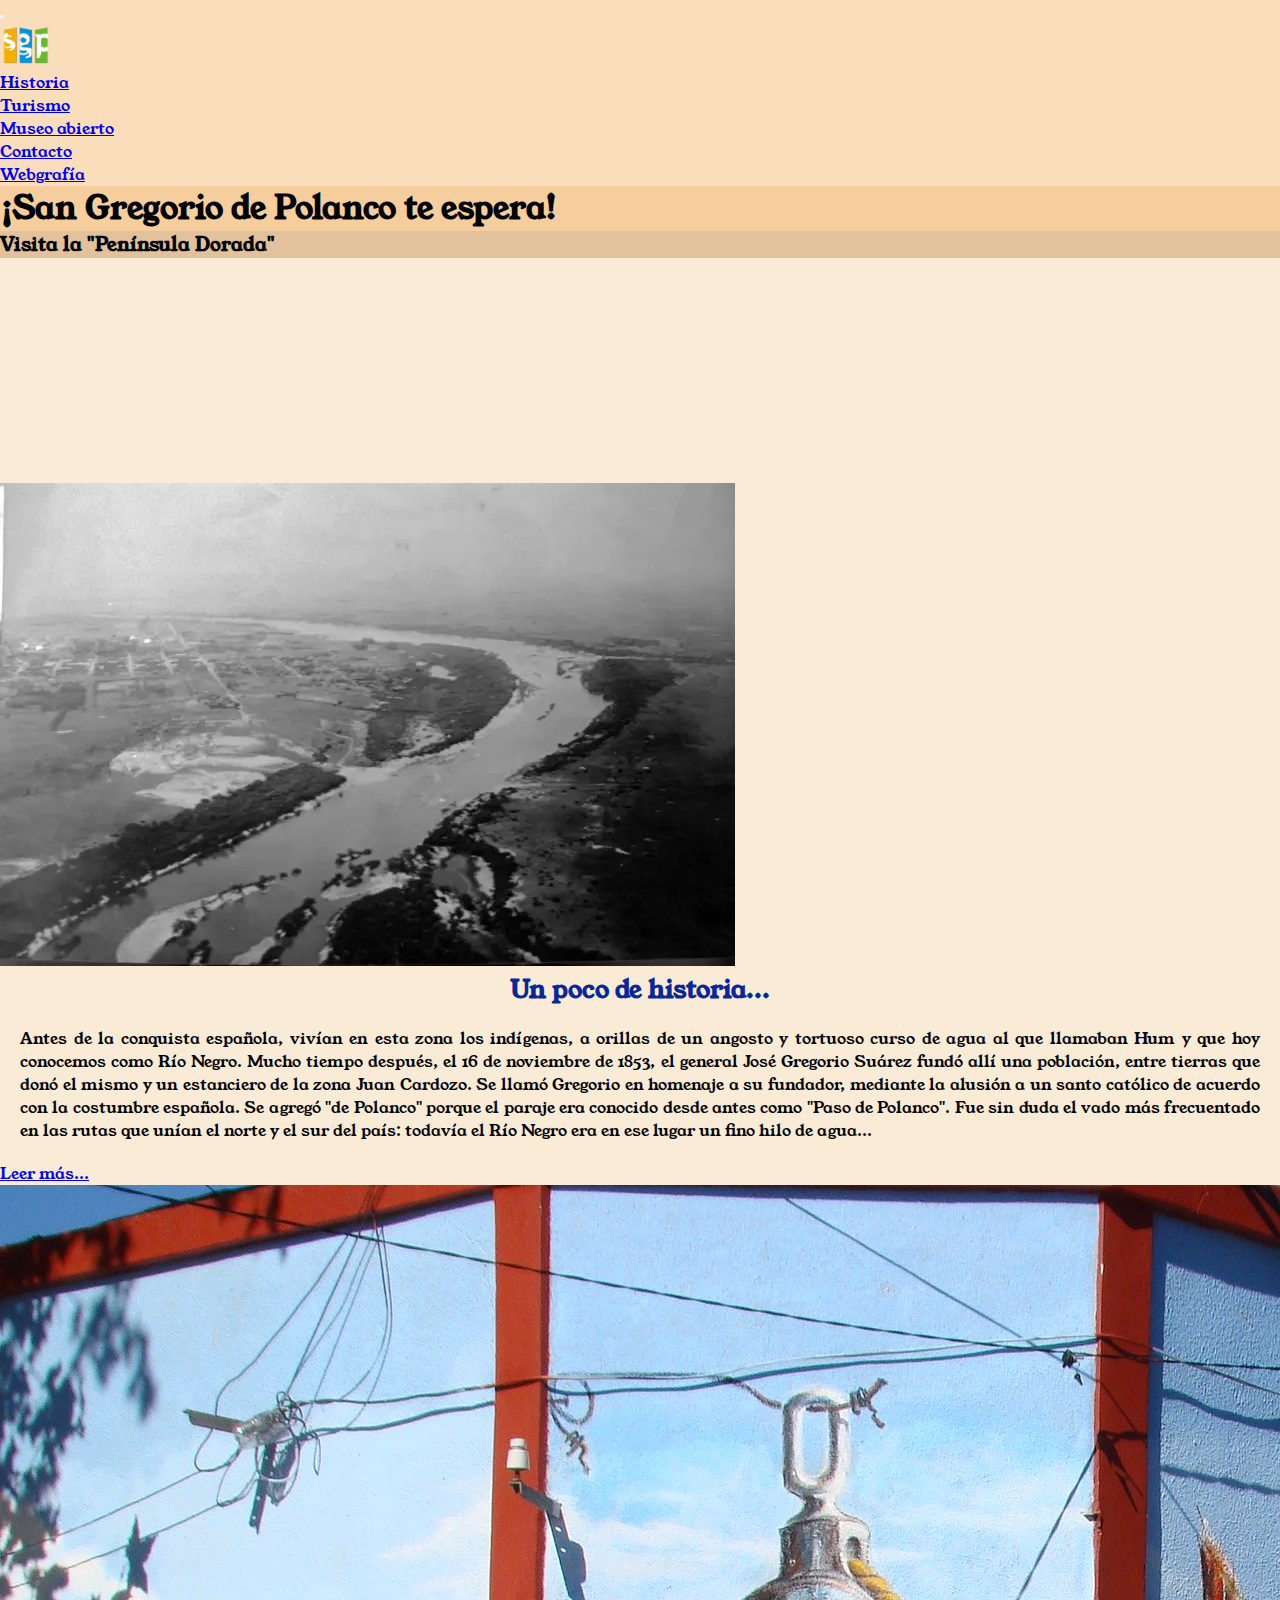
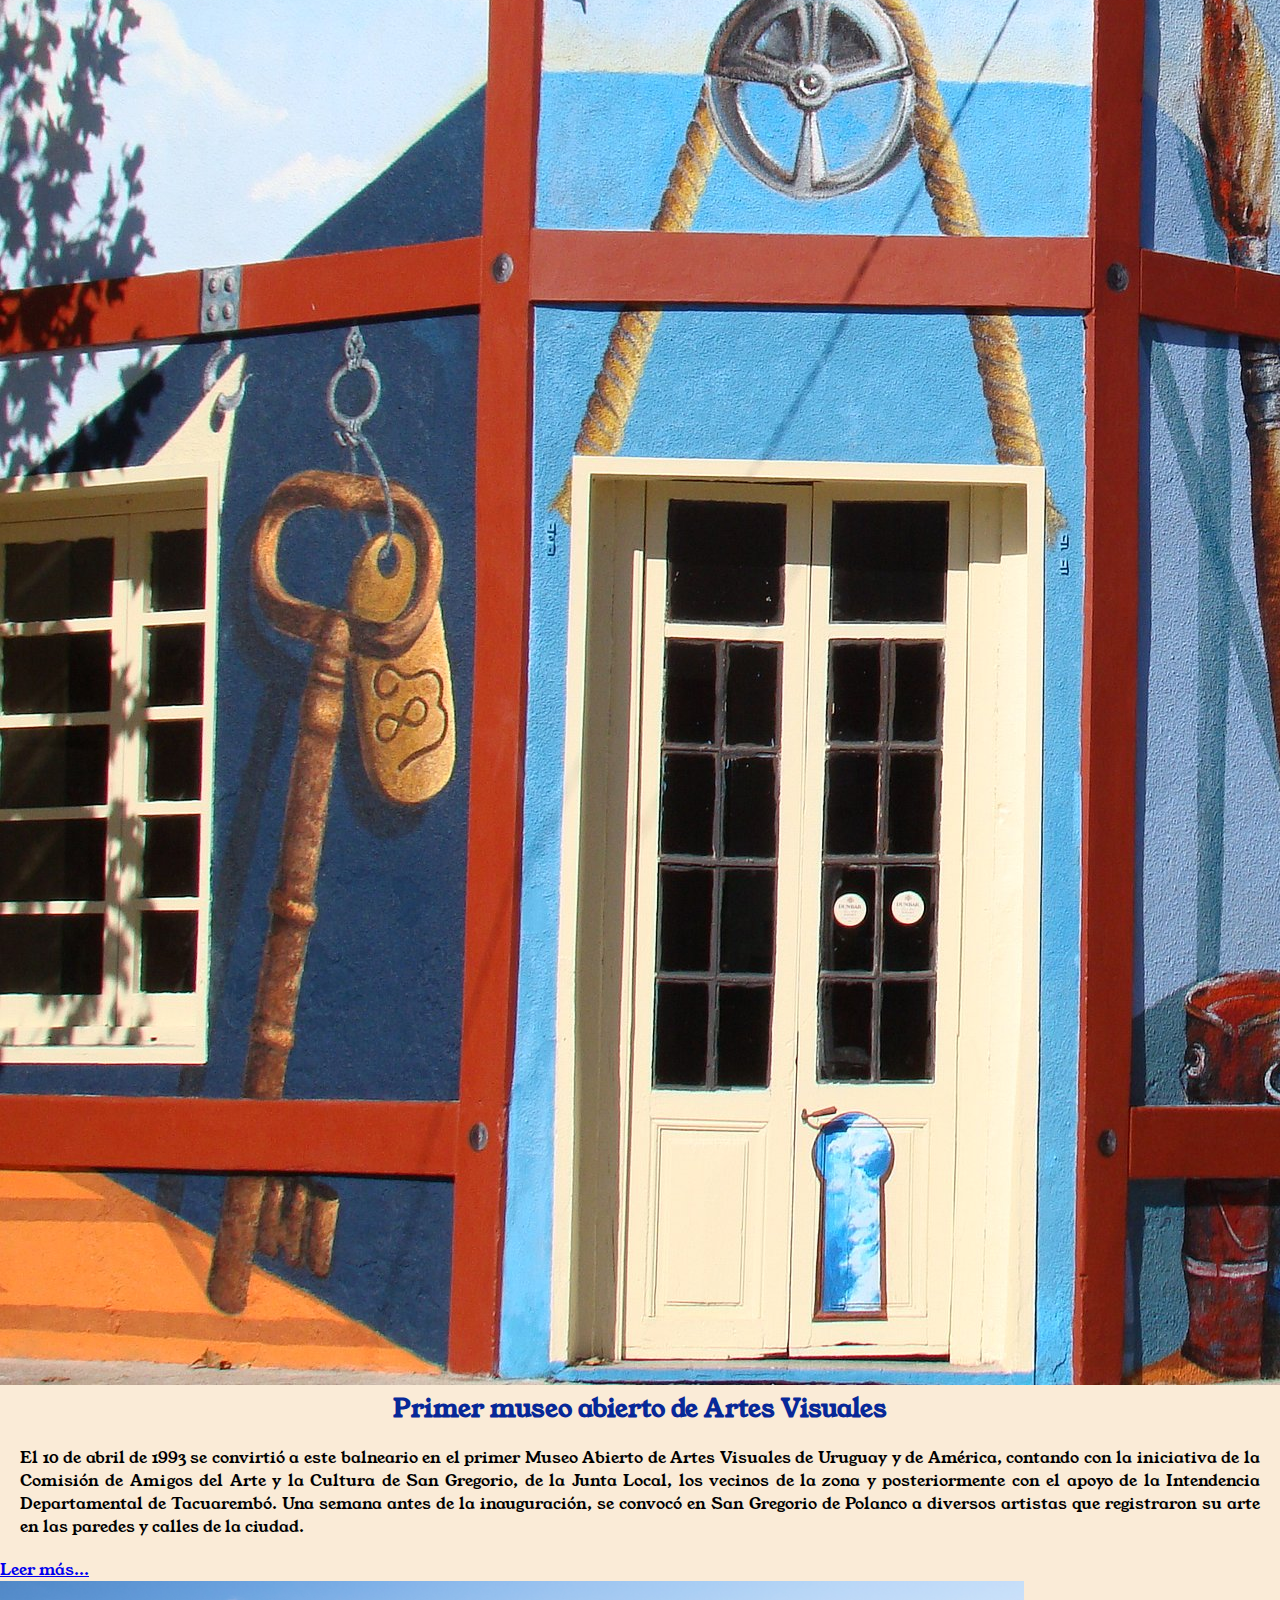
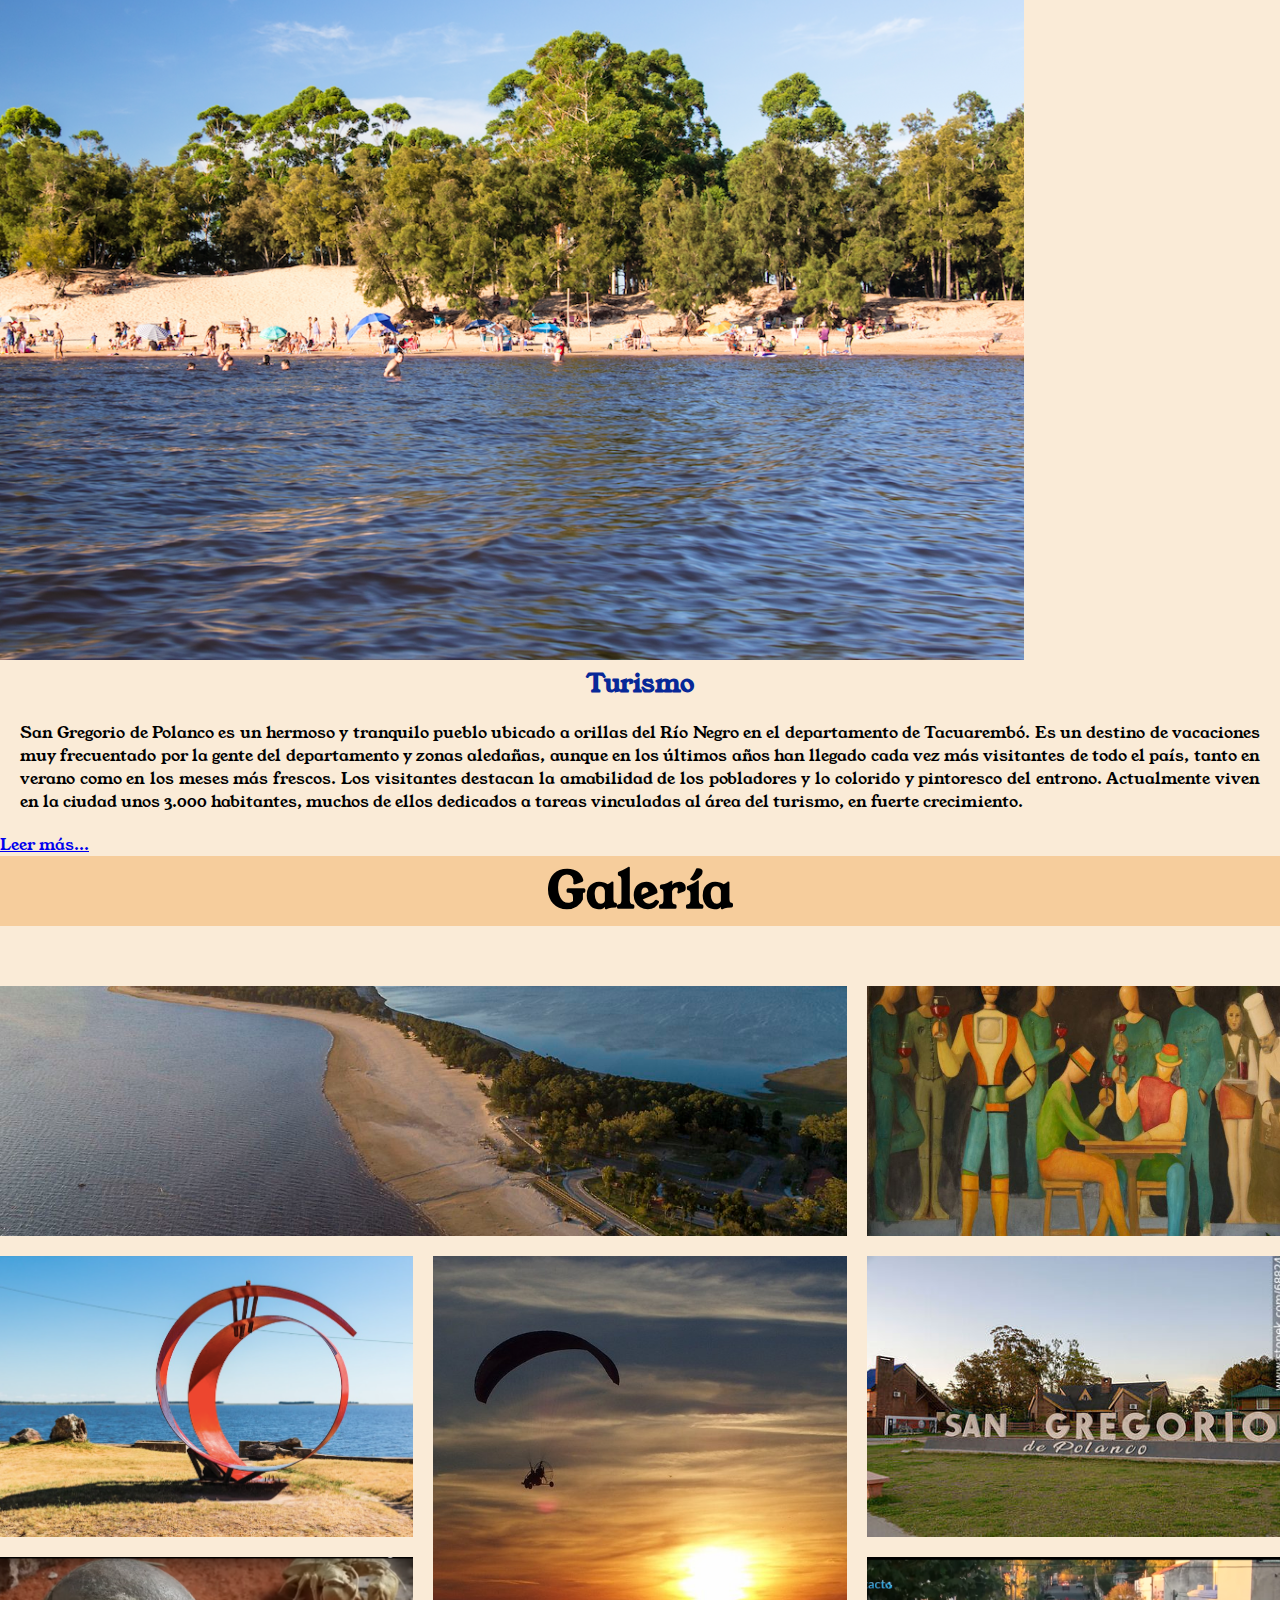
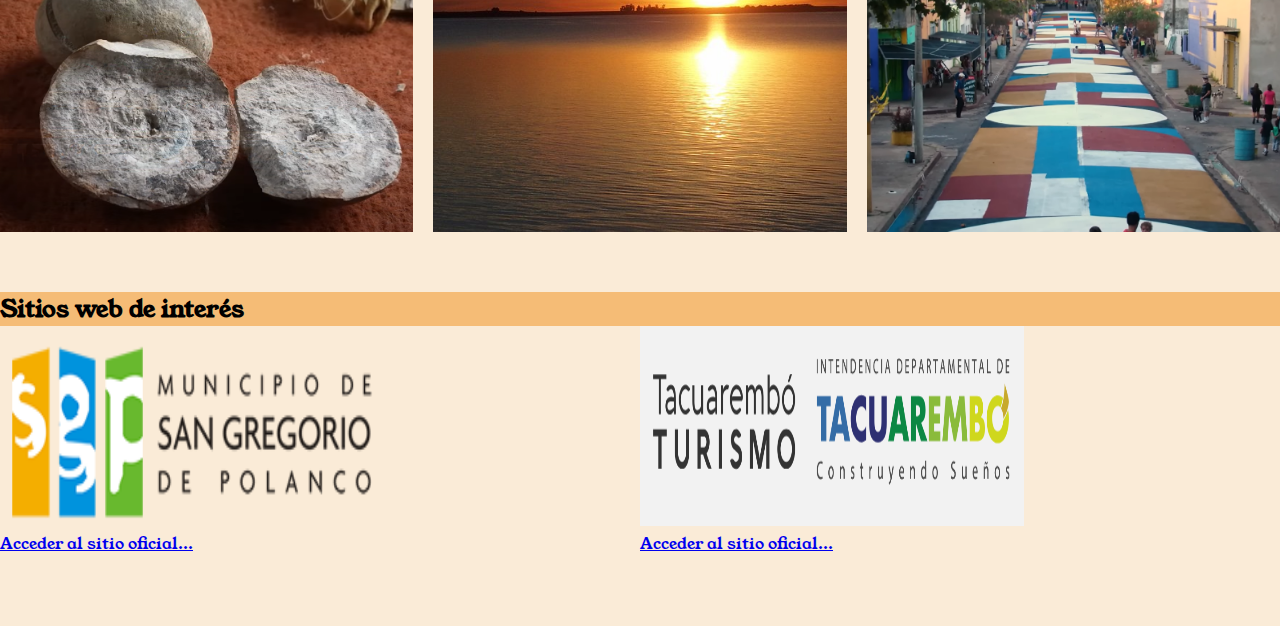
==== index.html @ 13d18ce3 "Examen final sobre San Gregorio de Polanco" ====
<!DOCTYPE html>
<html lang="en">
<head>
    <meta charset="UTF-8">
    <meta name="viewport" content="width=device-width, initial-scale=1.0">

    <title>San Gregorio de Polanco</title>

<link rel="shortcut icon" href="./logooo.png" type="image/x-icon">
  
<link href="https://cdn.jsdelivr.net/npm/bootstrap@5.3.2/dist/css/bootstrap.min.css" rel="stylesheet" 
    integrity="sha384-T3c6CoIi6uLrA9TneNEoa7RxnatzjcDSCmG1MXxSR1GAsXEV/Dwwykc2MPK8M2HN" crossorigin="anonymous">

<link rel="stylesheet" href="./estilos2.css">

</head>

<body class="body">

<!--Barra de navegacion-->

<nav class="navbar navbar-expand-md">

  <div class="container-fluid">

    <button class="navbar-toggler" type="button" data-bs-toggle="collapse" data-bs-target="#navbar-toggler" aria-controls="navbarTogglerDemo01" aria-expanded="false" aria-label="Toggle navigation">
      <span class="navbar-toggler-icon"></span>
    </button>

     <!--Agregamos un ícono dentro de la navbar-->
    
    <div class="collapse navbar-collapse" id="navbar-toggler">

      <a class="navbar-brand" href="index.html">
        <img src="./logooo.png" width="50" alt="Logo de la pagina web"></a>

        <!--<h5 class="frase me-1 mt-2">San Gregorio de Polanco</h5>-->



        <!--Elementos de texto dentro de la navbar-->
      
        <ul class="navbar-nav d-flex justify-content-center align-items-center"> <!--Cuando agregamos estas clases a la navbar: d-flex justify-content-center align-items-center ya estamos centrando todo el contenido-->

          
          <li class="nav-item mx-1">
          <a class="nav-link" href="historia.html">Historia</a>
        </li>
        <li class="nav-item mx-1">
          <a class="nav-link" href="turismo.html">Turismo</a>
        </li>
        <li class="nav-item mx-1">
          <a class="nav-link" href="museo-abierto.html">Museo abierto</a>
        </li>
        <li class="nav-item mx-1">
          <a class="nav-link" href="contacto.html">Contacto</a>
        </li>
        <li class="nav-item mx-1">
          <a class="nav-link" href="webgrafia.html">Webgrafía</a>
        </li>
        
        
      
      </ul>
    </div>
  </div>
</nav>


<!--SECCION HERO O SECCION PRINCIPAL DE LA PAGINA WEB-->

<section class="section d-flex justify-content-center align-items-center p-4">

  <div class="row">
    <div class="col col1">
<h1>¡San Gregorio de Polanco te espera!</h1>
    </div></div>
</section>

<section class="section2 d-flex justify-content-center align-items-center p-2">
    <div class="row2">
    <div class="col col2">
    <h3>Visita la "Península Dorada"</h3>
  </div>
</div>
  </section>


<!--SECCIÓN DE VIDEO-->  

<section class="video-fondo" >
  <div>
    <video src="./video para banner de sgp.mp4" autoplay="true" muted="true" loop="true" width="100%" height="70%"></video>
  </div>
  <br>
  <br>
  <br>
</section>



<!--SECCIÓN DE CARDS FILA 1 con 3 COLUMNAS--> 
 
<!--COLUMNA 1: UN POCO DE HISTORIA-->

<section class="container-fluid mt-5 mb-5">

<div class="row">

  <div class="col-12 col-sm-12 col-md-12 col-lg-4">

    <img src="./sgdp historia.webp" class=" img card-img-top" alt="San Gregorio de Polanco: sección historia">
    <div class="card-body">

      <h5 class="card-title mt-3 mb-3">Un poco de historia...</h5>

      <p class="card-text">Antes de la conquista española, vivían en esta zona los indígenas, a orillas de un angosto y tortuoso curso de agua al que llamaban Hum y que hoy conocemos como Río Negro. Mucho tiempo después, el 16 de noviembre de 1853, el general José Gregorio Suárez fundó allí una población, entre tierras que donó el mismo y un estanciero de la zona Juan Cardozo. Se llamó Gregorio en homenaje a su fundador, mediante la alusión a un santo católico de acuerdo con la costumbre española. Se agregó "de Polanco" porque el paraje era conocido desde antes como "Paso de Polanco". Fue sin duda el vado más frecuentado en las rutas que unían el norte y el sur del país: todavía el Río Negro era en ese lugar un fino hilo de agua...</p>

      <div class="d-grid gap-2 d-md-flex justify-content-md-end">
      <a href="./historia.html" class="btn btn-primary me-md-2">Leer más... </a></div>
    </div>
  </div>


  <!--COLUMNA 2: PRIMER MUSEO ABIERTO DE ARTES VISUALES-->
  
  <div class="col-12 col-sm-12 col-md-12 col-lg-4">

    <img src="./aaaaaaaaaaa.jpg" class="img card-img-top" alt="San Gregorio de Polanco: sección Primer museo abierto de Artes Visuales">

    <div class="card-body">

      <h5 class="card-title text mt-3 mb-5">Primer museo abierto de Artes Visuales</h5>

      <p class="card-text">El 10 de abril de 1993 se convirtió a este balneario en el primer Museo Abierto de Artes Visuales de Uruguay y de América, contando con la iniciativa de la Comisión de Amigos del Arte y la Cultura de San Gregorio, de la Junta Local, los vecinos de la zona y posteriormente con el apoyo de la Intendencia Departamental de Tacuarembó. Una semana antes de la inauguración, se convocó en San Gregorio de Polanco a diversos artistas que registraron su arte en las paredes y calles de la ciudad. </p>

      <div class="d-grid gap-2 d-md-flex justify-content-md-end">

      <a href="museo-abierto.html" class="btn btn-primary me-md-2">Leer más... </a></div>
    </div>
  </div>


  <!--COLUMNA 3: TURISMO-->

  <div class="col-12 col-sm-12 col-md-12 col-lg-4">
  

    <img src="./turismo.png" class=" img card-img-top" alt="San Gregorio de Polanco: sección historia">
    <div class="card-body">

      <h5 class="card-title mt-3 mb-3">Turismo</h5>

      <p class="card-text">San Gregorio de Polanco es un hermoso y tranquilo pueblo ubicado a orillas del Río Negro en el departamento de Tacuarembó. Es un destino de vacaciones muy frecuentado por la gente del departamento y zonas aledañas, aunque en los últimos años han llegado cada vez más visitantes de todo el país, tanto en verano como en los meses más frescos. Los visitantes destacan la amabilidad de los pobladores y lo colorido y pintoresco del entrono. Actualmente viven en la ciudad unos 3.000 habitantes, muchos de ellos dedicados a tareas vinculadas al área del turismo, en fuerte crecimiento.</p>
      
      <div class="d-grid gap-2 d-md-flex justify-content-md-end">
      <a href="./turismo.html" class="btn btn-primary me-md-2">Leer más... </a></div>
    </div>
  </div>

  </div>
</div>
</section>

<!--TITULO DE LA GALERIA DE IMAGENES-->

<section class="container">

  <div class="row">
  
    <div class="col-12 col-sm-12 col-md-12 col-lg-12 mt-3 mb-5">
      <h5 class="card-title1 mt-5 mb-3">Galería</h5>
    </div>
  </section>


<!--COMIENZA LA SECCION DE IMAGENES DE LA GALERIA-->

<section>
<div class="container-img">

  <div class="box-img">
    <a href="./0.jpg">
      <figure>
        <img src="./0.jpg" alt="">
      </figure>
    </a>
  </div>

  
  <div class="box-img">
    <a href="./1.jpg">
      <figure>
        <img src="./1.jpg" alt="">
      </figure>
    </a>
  </div>

  
  <div class="box-img">
    <a href="./2.png">
      <figure>
        <img src="./2.png" alt="">
      </figure>
    </a>
  </div>

  
  <div class="box-img">
    <a href="./4.jpg">
      <figure>
        <img src="./4.jpg" alt="">
      </figure>
    </a>
  </div>

  
  <div class="box-img">
    <a href="./5.jpg">
      <figure>
        <img src="./5.jpg" alt="">
      </figure>
    </a>
  </div>

  
  <div class="box-img">
    <a href="./6.png">
      <figure>
        <img src="./6.png" alt="">
      </figure>
    </a>
  </div>

  
  <div class="box-img">
    <a href="./7.png">
      <figure>
        <img src="./7.png" alt="">
      </figure>
    </a>
  </div>
</section>

<!--FOOTER-->

<section class="footer d-flex align-items-center justify-content-center mt-5">
<div class="row">
  <div class="col12 col-sm-12 col-md-12 col-lg-12">
<h2>Sitios web de interés</h2>
  </div>
</div>
</section>



  <section class="texto">

    <div class="container-footer">

          <div class="caja caja1 p-3 mt-5">
             
            <img src="./LOGO-MUNICIPIO-SAN-GREGORIO-DE-POLANCO.png" class="card-img-top logo mx-3" alt="">


      <div class="d-grid gap-2 d-md-flex justify-content-md-end">

      <a href="https://www.municipiosangregorio.gub.uy/" class="btn btn-primary me-md-5" target="_blank">Acceder al sitio oficial... </a>
      </div>
    </div>
    
    
    <div class="caja caja2">
   <img src="./LOGO TT.png" class="card-img-top logo mt-5" alt="">


      <div class="d-grid gap-2 d-md-flex justify-content-md-end">

      <a href="https://www.tacuaremboturismo.gub.uy/destinos/san-gregorio-de-polanco/" class="btn btn-primary me-md-5" target="_blank">Acceder al sitio oficial... </a>
      </div>
    </div>
    </section>
  
 

    <script src="https://cdn.jsdelivr.net/npm/bootstrap@5.3.2/dist/js/bootstrap.bundle.min.js" integrity="sha384-C6RzsynM9kWDrMNeT87bh95OGNyZPhcTNXj1NW7RuBCsyN/o0jlpcV8Qyq46cDfL" crossorigin="anonymous"></script>
</body>
</html>
---- estilos2.css ----
@import url('https://fonts.googleapis.com/css2?family=Caveat:wght@500;600&family=Dancing+Script:wght@400;500;600;700&family=Indie+Flower&family=Oswald:wght@200;300;400;500&family=Pacifico&family=Satisfy&family=Shadows+Into+Light&family=Young+Serif&display=swap');


*{
    padding: 0;
    margin: 0;
    box-sizing: border-box;
    font-family: 'Caveat', cursive;
    font-family: 'Dancing Script', cursive;
    font-family: 'Indie Flower', cursive;
    font-family: 'Oswald', sans-serif;
    font-family: 'Pacifico', cursive;
    font-family: 'Satisfy', cursive;
    font-family: 'Shadows Into Light', cursive;
    font-family: 'Young Serif', serif;
    }

   /** Personalizamos la barra de Navegacion**/

.navbar {
  background-color: rgb(250, 221, 186);
}

.navbar-collapse {
   align-items: center; 
   justify-content: space-between;
}

.frase {
    background-color: rgb(246, 208, 166);
    padding: 10px;
}

.section {
    background-color:rgb(246, 205, 156);
}

.section2 {
    background-color: rgb(225, 194, 156);
}

.card-text {
    text-align: justify;
}

.card-title {
    text-align: center;
    color: rgb(7, 40, 152);
} 

.body {
    background-color:antiquewhite;
}

.container {
background-color:rgb(246, 205, 156);
align-items: center;
justify-content: center;
text-align: center;
}

.card {
background-color: antiquewhite;
border: solid 1px rgb(246, 205, 156);
transition: all 1s;
width: 33%;
}


.row-footer {
    font-size: 25px;
}

.card-title1 {
    font-size: 50px;
    color: black;
    text-align: center;
}


@media screen and (max-width:800px) {
    .historia {
      columns width:200px;
    }
     }

/*GALERÍA DE IMAGENES*/
@media screen and (max-width:800px){
    .container-img {
        width: 95%;
        grid-template-columns: repeat(7, 1fr);
        grid-gap: 10px;
        grid-template-rows: 200px; 
    } 
}


/* NAVBAR */

@media screen and (max-width:768px){
    .navbar-brand {
        display: none;
    }
    }

        

.nav-item:hover {
    background-color:rgb(246, 208, 166);
    /* Si no queremos que el borde de los elementos, o el resto de los elementos, se mueva al pasar la flecha por encima, debemos colocar lo siguiente: 
    border: 5px grey -acá va el mismo color del background- */

    color: rgb(14, 0, 0);
    border: 2px solid white;
    font-size: 18px;
}

.btn:hover {
  background-color: rgb(55, 178, 196);
 color: rgb(14, 0, 0);
    border: 2px solid white;
    font-size: 18px;
} 

.container {
    max-width: 100%;
}


.img:hover {
    transform: scale(1.1) translateY(-40px);
    box-shadow: rgba(0, 0, 0, 0.3) 0px 19px 38px, rgba(0, 0, 0, 0.22) 0px 15px 12px;
}

.card:hover {
        transform: translateY(-40px);
        box-shadow: rgba(0, 0, 0, 0.3) 0px 19px 38px, rgba(0, 0, 0, 0.22) 0px 15px 12px;
    }


/******************************************************************GALERIA DE IMAGENES**************************************************************/

.card-title {
    font-size: 25px;
}



.container-img {
background-color: antiquewhite;
  width:100%; 
  max-width: 1670px;
  margin: auto;
  margin-top: 60px; 
  margin-bottom: 60px;
  display: grid;
  grid-template-columns: repeat(3, 1fr);
  grid-template-rows: 250px;
  grid-gap: 20px;
}

.container-img .box-img figure{
  width: 100%;
  height: 100%;  
}

.container-img .box-img img{
width: 100%;
height: 100%;
object-fit: cover;
}

.container-img .box-img:nth-child(1) {
grid-column-start: span 2;
}

.container-img .box-img:nth-child(4) {
 grid-row-start: span 2;   
} 


@media screen and (max-width:700px) {
.container-img {
    width: 95%;
    grid-template-columns: repeat(2, 1fr);
    grid-gap: 10px;
    grid-template-rows: 200px;
}

.container-img .box-img:nth-child(1) {
    grid-column-start: span;
}


.container-img .box-img:nth-child(2) {
    grid-column-start: span 2;
}


.container-img .box-img:nth-child(3) {
    grid-column-start: span 2;
}



.container-img .box-img:nth-child(4) {
    grid-column-start: span 2;
}


.container-img .box-img:nth-child(5) {
    grid-column-start: span 2;
}


.container-img .box-img:nth-child(6) {
    grid-column-start: span 2;
}


.container-img .box-img:nth-child(7) {
    grid-column-start: span 2;
}
}




 .body-museo {
    background-color: antiquewhite;
 }

 .turismo {
text-align: justify;
background-image: url(./c.png);
width: 100%;
height:900px;
 }

 .titulo-turismo {
    text-align: center;
 }

.museo-abierto {
    width:100%;
    color: rgb(17, 21, 22);
    text-align: justify;
}  

.container-img {
    background-color: antiquewhite;
}


.body-contacto {
background-color:antiquewhite;
}


.titulo-contacto {
    background-color: rgb(248, 198, 133);
    text-align: center;
}

.section-contacto {
    background-image: url(./correo\ electronico.mp4);
}




/*******************************************************************FOOTER************************************************/

.footer {
    width: 100%;
    background-color: rgb(245, 188, 118);
}


.logo {
    width: 60%;
    height: 200px;
    align-items: center;
    justify-content: center;
}

.card-text {
    margin: 20px;
}

.texto {
    text-align: justify;
    background-color: antiquewhite;
}

.container-historia {
display: grid;
width: 100%;
height: 800px;
grid-template-columns: 1fr 1fr 1fr;
grid-template-rows: 1fr;
grid-template-areas:
"caja1 caja1 caja2";
}

.caja1 {
    grid-area: caja1;
}

.caja2 {
    grid-area: caja2;
}

.diario {
border:2px solid rgb(220, 156, 35);
}

.title-historia {
    background-color: antiquewhite;
    text-align: center;
}



.container-footer {
    display: grid;
    width: 100%;
    height: 300px;
    grid-template-columns: 1fr 1fr 1fr 1fr;
    grid-template-rows: 1fr;
    grid-template-areas:
    "caja1 caja1 caja2 caja2";
    }

 .caja1 {
    grid-area: caja1;
 }   

 .caja2 {
    grid-area: caja2;
 }


 .form-content {
    font-size: 20px;
    display: grid;
    height: 500px;
    grid-template-columns: 1fr 1fr;
    grid-template-rows: 1fr;
    grid-template-areas:
    "cajita1 cajita2";
    }
    

    
 .cajita1 {
    width: 100%;
    grid-area: cajita1;
    align-items: center;
    justify-content: center;

 }   

 .cajita2 {
    width: 100%;
    grid-area: cajita2;
    align-items: center;
    justify-content: center;
    width: 500px;
 }

 .img-form {
    width: 500px;
    height: 500px;

 }


 @media screen and (max-width: 600px) {

    .container-footer {
    grid-template-columns: 1fr;
    grid-template-rows: repeat(2, 1fr);
    grid-template-areas:
    "caja1"
    "caja2"; 
    }
}


@media screen and (max-width: 600px) {
    .container-historia {
    grid-template-columns: 1fr;
    grid-template-rows: repeat(2, 1fr);
    grid-template-areas:
    "caja1"
    "caja2"; 
    }
}
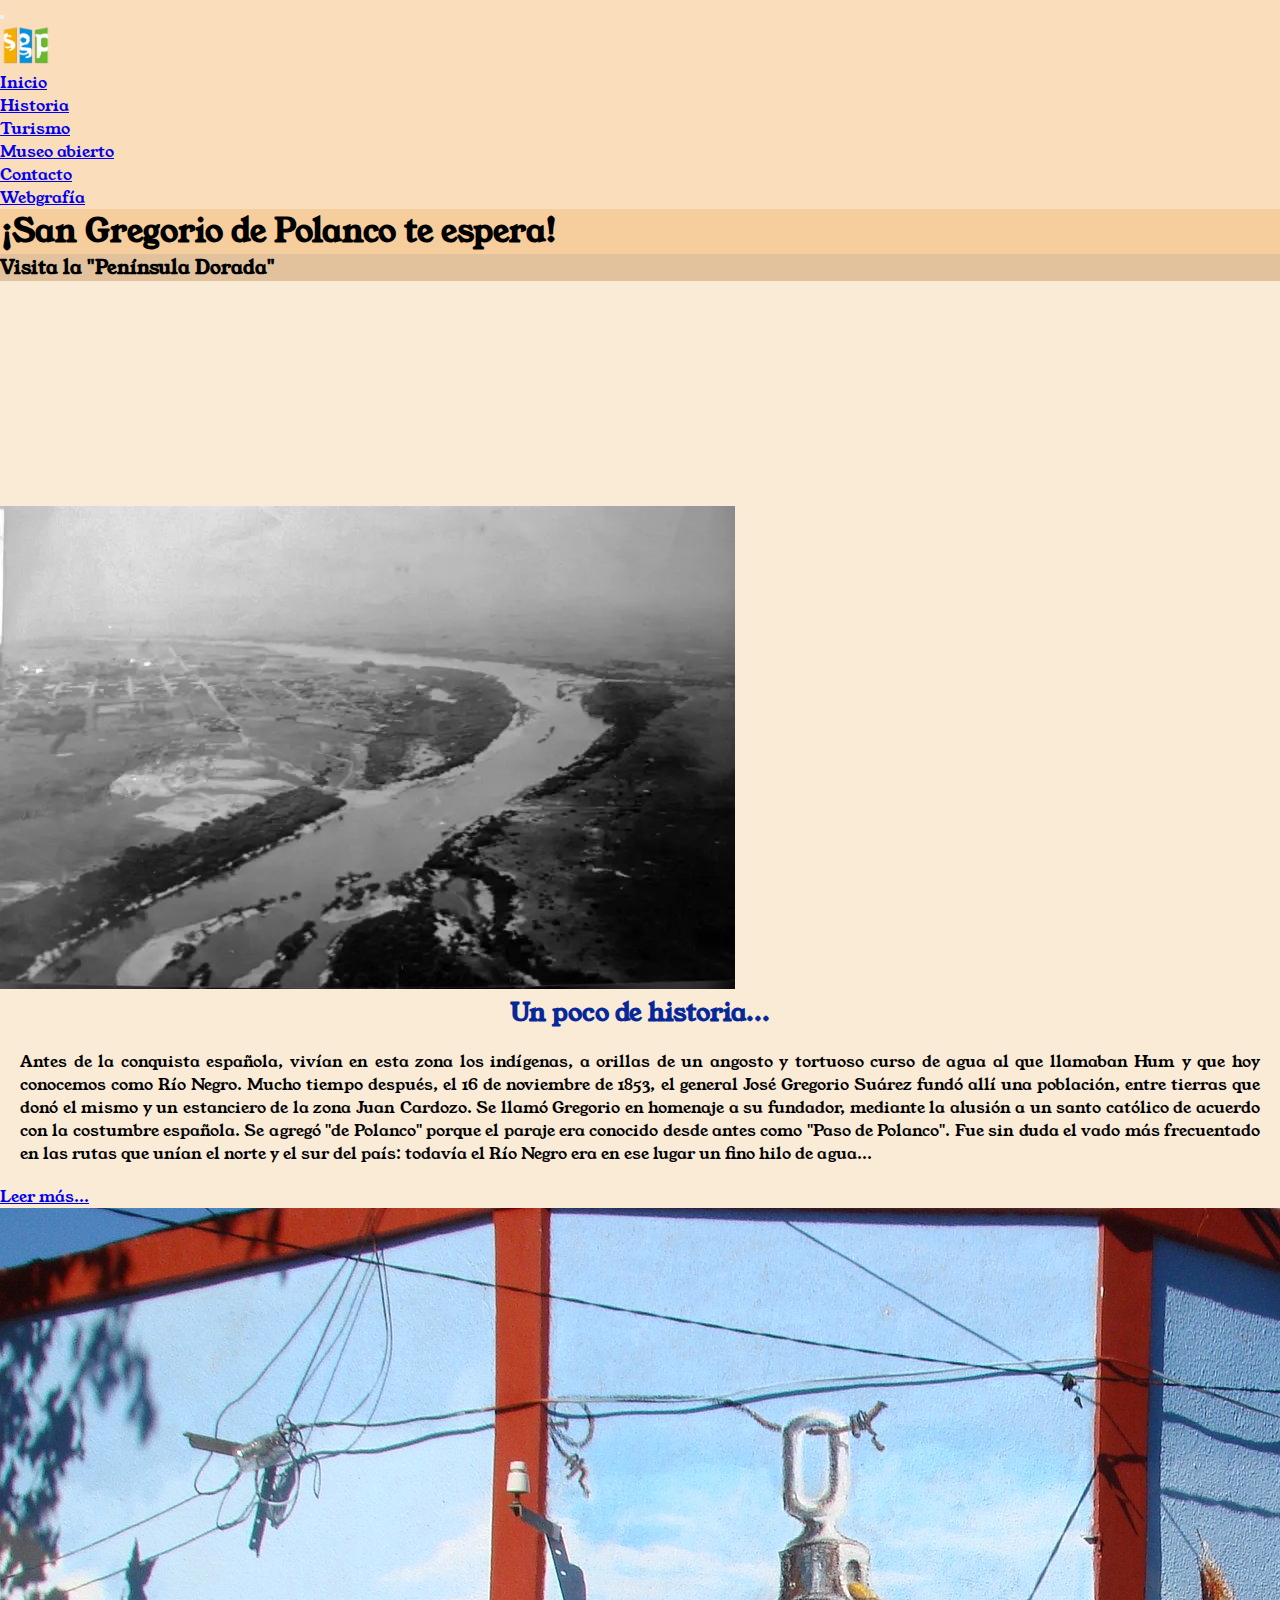
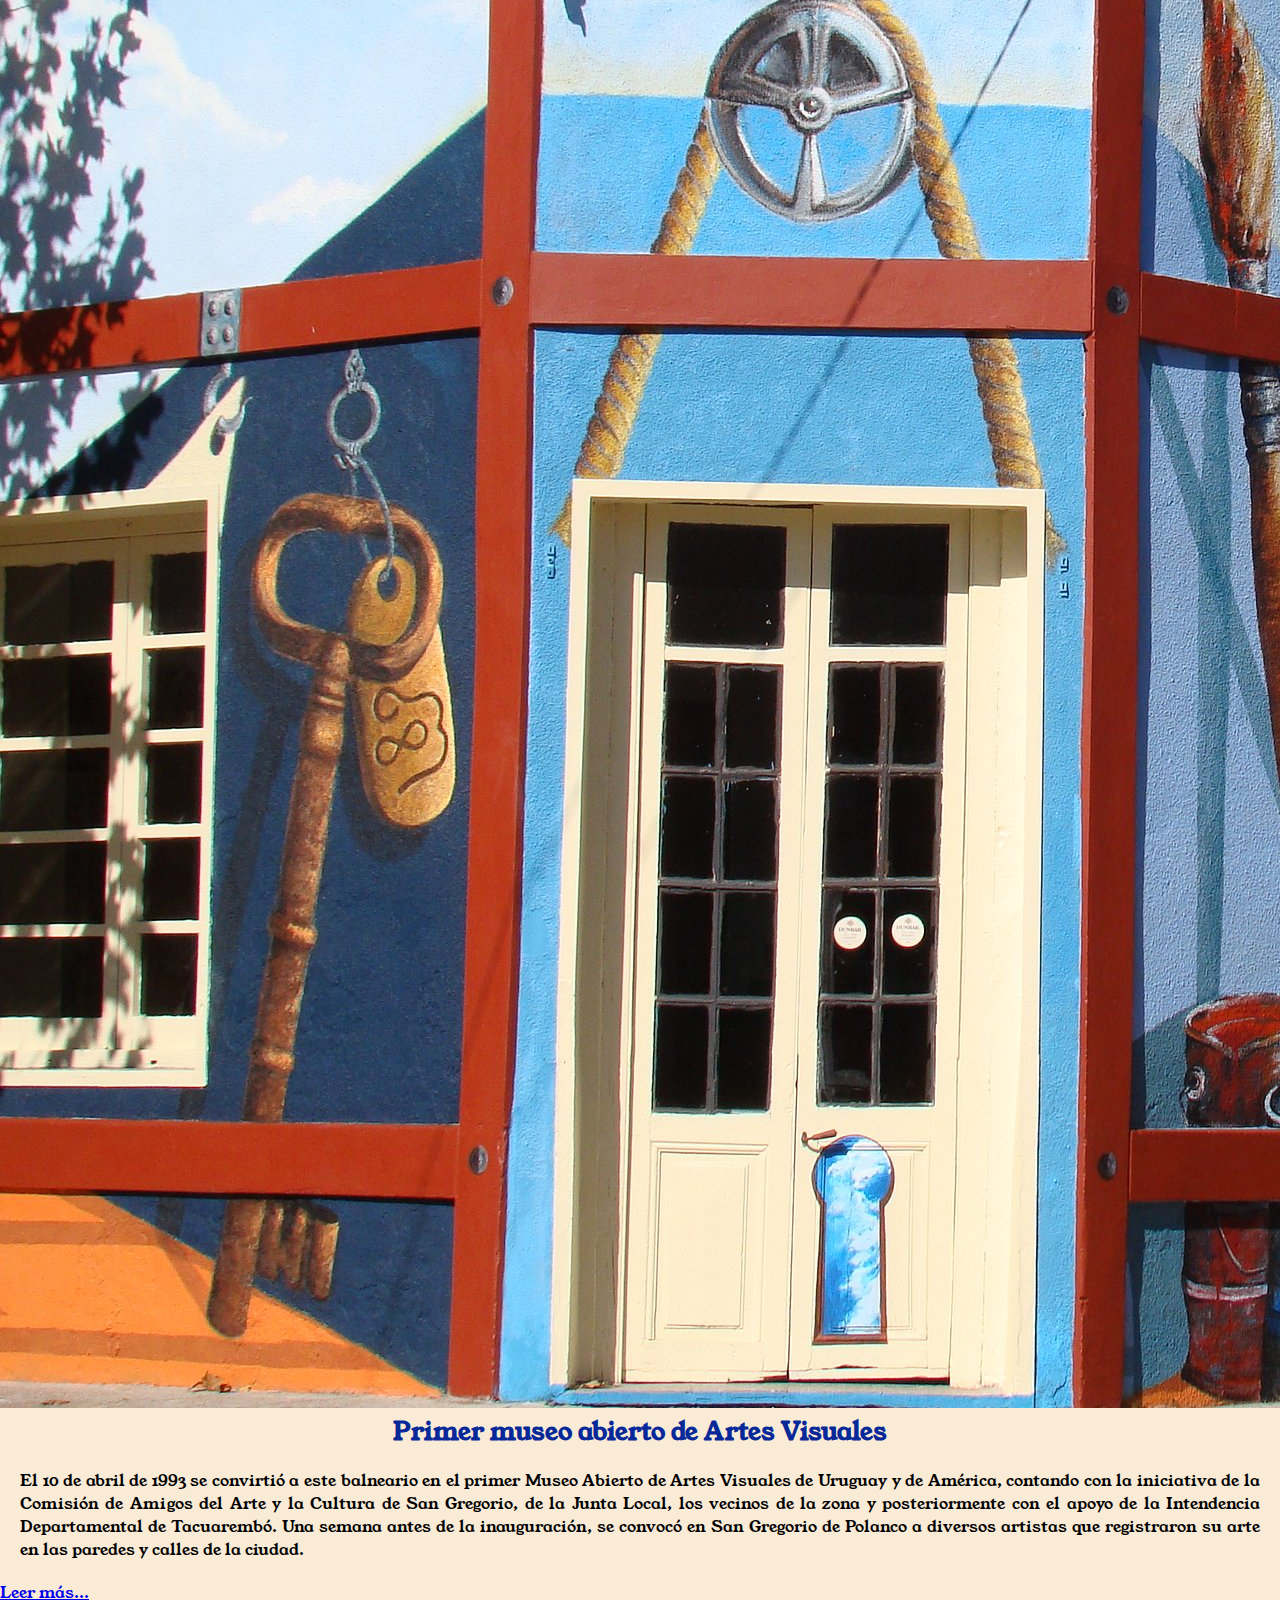
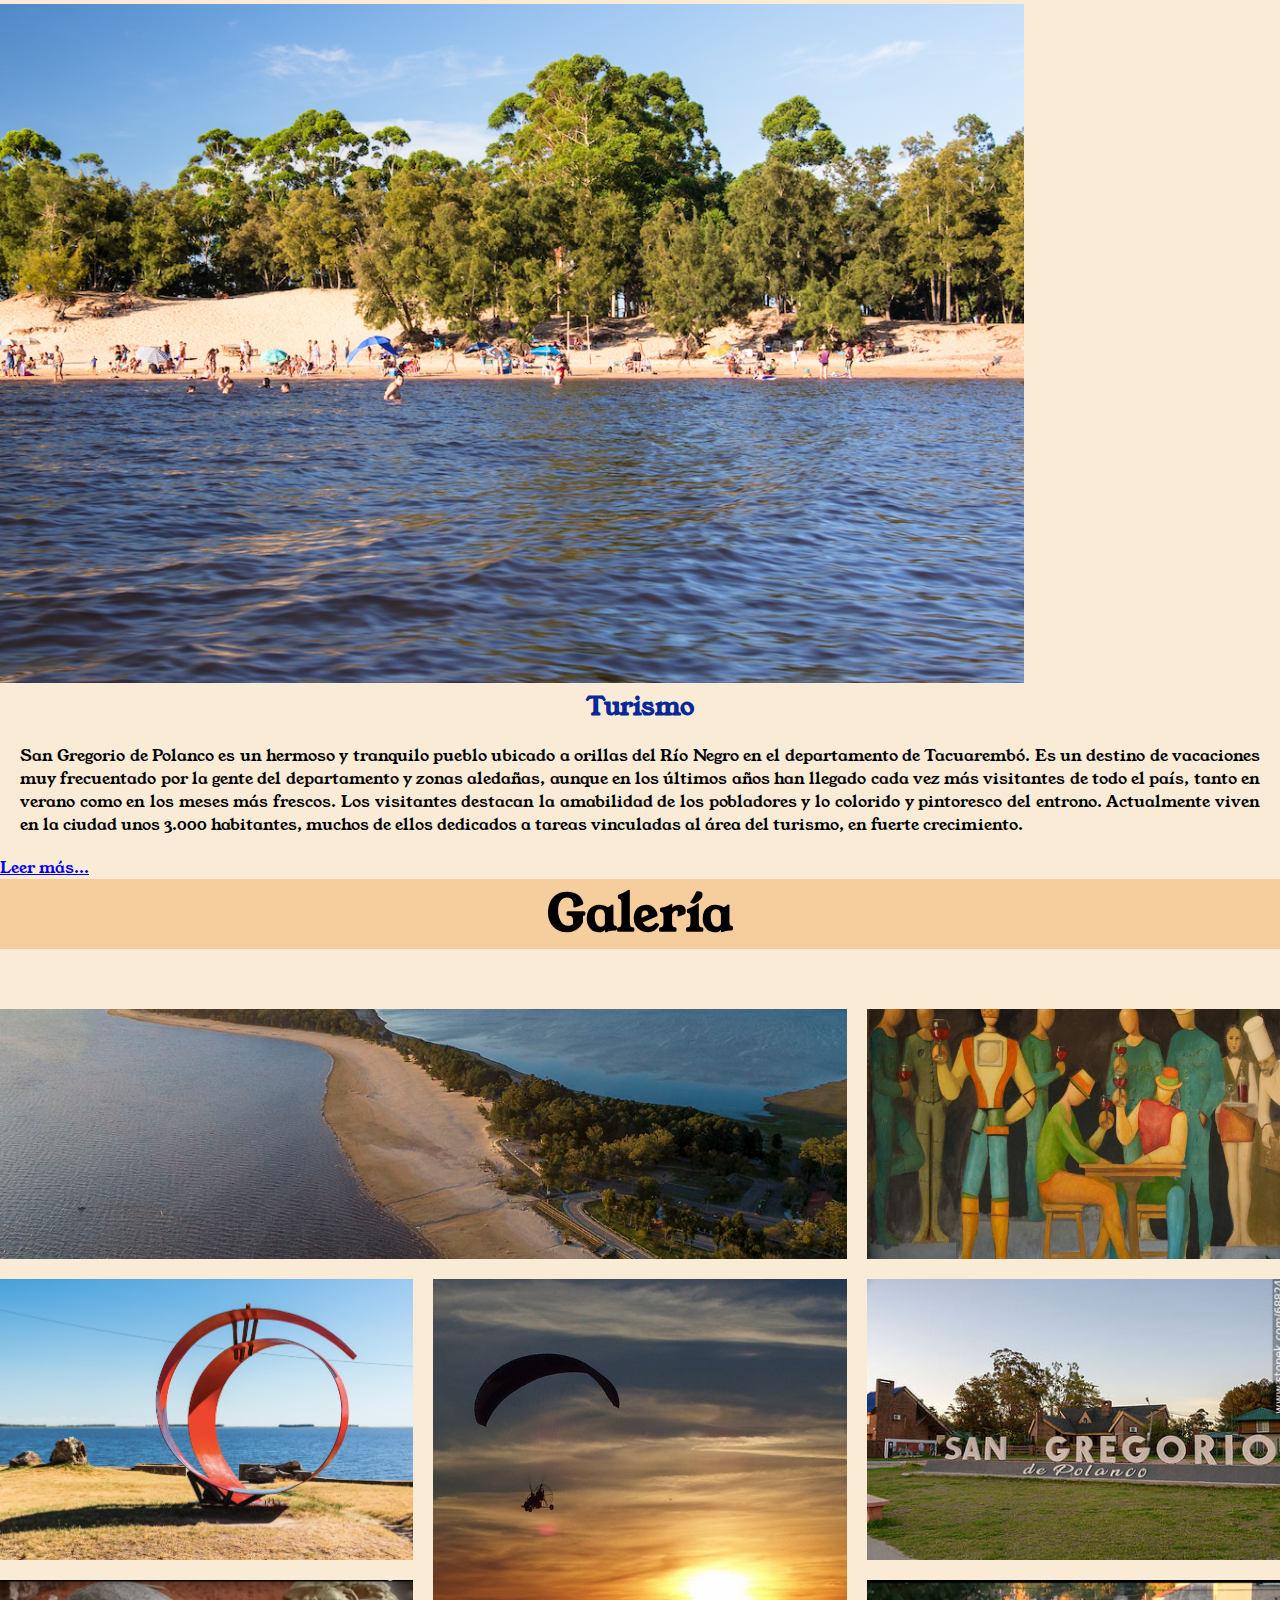
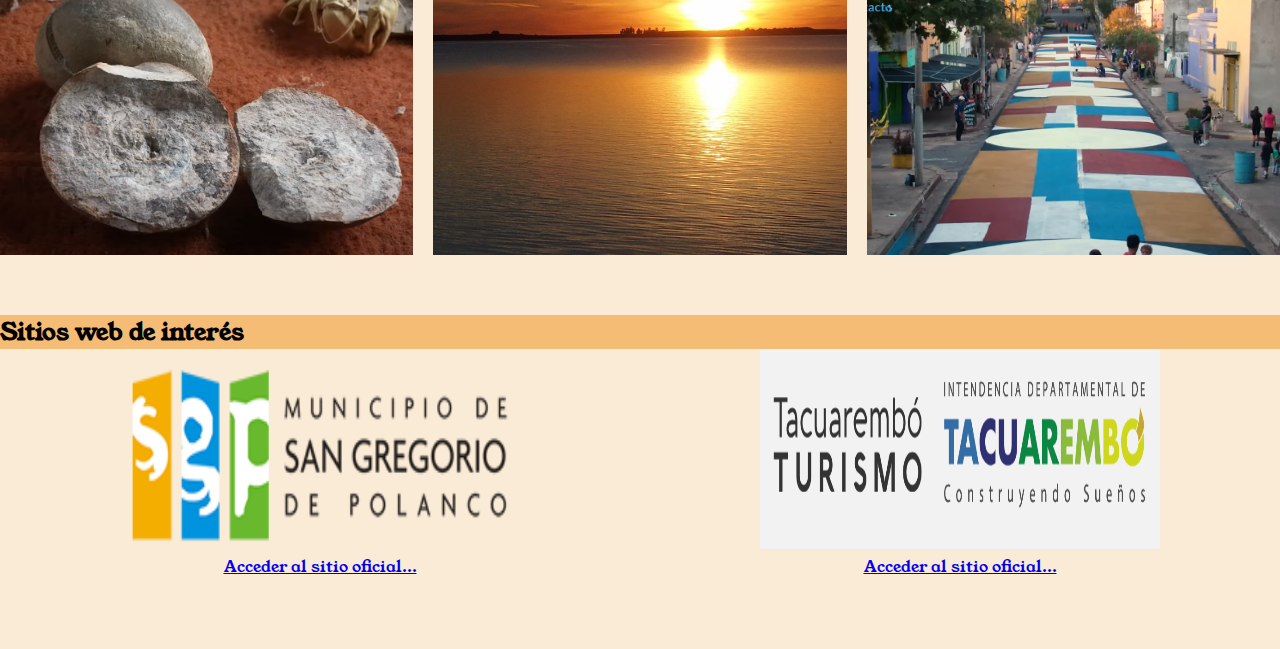
==== commit a26defa9: "Version 2" ====
--- a/index.html
+++ b/index.html
@@ -15,7 +15,7 @@
 
 </head>
 
-<body class="body">
+<body class="body-index">
 
 <!--Barra de navegacion-->
 
@@ -43,6 +43,9 @@
         <ul class="navbar-nav d-flex justify-content-center align-items-center"> <!--Cuando agregamos estas clases a la navbar: d-flex justify-content-center align-items-center ya estamos centrando todo el contenido-->
 
           
+          <li class="nav-item mx-1">
+            <a class="nav-link active" aria-current="" href="index.html">Inicio</a>
+          </li>
           <li class="nav-item mx-1">
           <a class="nav-link" href="historia.html">Historia</a>
         </li>
@@ -69,7 +72,7 @@
 
 <!--SECCION HERO O SECCION PRINCIPAL DE LA PAGINA WEB-->
 
-<section class="section d-flex justify-content-center align-items-center p-4">
+<section class="section d-flex justify-content-center align-items-center mt-5 p-4">
 
   <div class="row">
     <div class="col col1">
@@ -90,7 +93,7 @@
 
 <section class="video-fondo" >
   <div>
-    <video src="./video para banner de sgp.mp4" autoplay="true" muted="true" loop="true" width="100%" height="70%"></video>
+    <video class="video p-3 mt-5" src="./video para banner de sgp.mp4" autoplay="true" muted="true" loop="true" width="100%" height="70%"></video>
   </div>
   <br>
   <br>
@@ -117,7 +120,7 @@
       <p class="card-text">Antes de la conquista española, vivían en esta zona los indígenas, a orillas de un angosto y tortuoso curso de agua al que llamaban Hum y que hoy conocemos como Río Negro. Mucho tiempo después, el 16 de noviembre de 1853, el general José Gregorio Suárez fundó allí una población, entre tierras que donó el mismo y un estanciero de la zona Juan Cardozo. Se llamó Gregorio en homenaje a su fundador, mediante la alusión a un santo católico de acuerdo con la costumbre española. Se agregó "de Polanco" porque el paraje era conocido desde antes como "Paso de Polanco". Fue sin duda el vado más frecuentado en las rutas que unían el norte y el sur del país: todavía el Río Negro era en ese lugar un fino hilo de agua...</p>
 
       <div class="d-grid gap-2 d-md-flex justify-content-md-end">
-      <a href="./historia.html" class="btn btn-primary me-md-2">Leer más... </a></div>
+      <a href="./historia.html" class="btn btn-primary mb-5 me-md-2">Leer más... </a></div>
     </div>
   </div>
 
@@ -136,7 +139,7 @@
 
       <div class="d-grid gap-2 d-md-flex justify-content-md-end">
 
-      <a href="museo-abierto.html" class="btn btn-primary me-md-2">Leer más... </a></div>
+      <a href="museo-abierto.html" class="btn btn-primary mb-5 me-md-2">Leer más... </a></div>
     </div>
   </div>
 
@@ -154,7 +157,7 @@
       <p class="card-text">San Gregorio de Polanco es un hermoso y tranquilo pueblo ubicado a orillas del Río Negro en el departamento de Tacuarembó. Es un destino de vacaciones muy frecuentado por la gente del departamento y zonas aledañas, aunque en los últimos años han llegado cada vez más visitantes de todo el país, tanto en verano como en los meses más frescos. Los visitantes destacan la amabilidad de los pobladores y lo colorido y pintoresco del entrono. Actualmente viven en la ciudad unos 3.000 habitantes, muchos de ellos dedicados a tareas vinculadas al área del turismo, en fuerte crecimiento.</p>
       
       <div class="d-grid gap-2 d-md-flex justify-content-md-end">
-      <a href="./turismo.html" class="btn btn-primary me-md-2">Leer más... </a></div>
+      <a href="./turismo.html" class="btn btn-primary mb-5 me-md-2">Leer más... </a></div>
     </div>
   </div>
 
@@ -258,25 +261,25 @@
 
     <div class="container-footer">
 
-          <div class="caja caja1 p-3 mt-5">
+          <div class="caja-index caja1 p-3 mt-5">
              
-            <img src="./LOGO-MUNICIPIO-SAN-GREGORIO-DE-POLANCO.png" class="card-img-top logo mx-3" alt="">
-
-
-      <div class="d-grid gap-2 d-md-flex justify-content-md-end">
-
-      <a href="https://www.municipiosangregorio.gub.uy/" class="btn btn-primary me-md-5" target="_blank">Acceder al sitio oficial... </a>
+            <img src="./LOGO-MUNICIPIO-SAN-GREGORIO-DE-POLANCO.png" class="card-img-top logo mb-4 mx-3" alt="">
+
+
+      <div class="d-grid gap-2 d-md-flex justify-content-md-end">
+
+      <a href="https://www.municipiosangregorio.gub.uy/" class="btn btn-primary mt-4 me-md-5" target="_blank">Acceder al sitio oficial... </a>
       </div>
     </div>
     
     
-    <div class="caja caja2">
-   <img src="./LOGO TT.png" class="card-img-top logo mt-5" alt="">
-
-
-      <div class="d-grid gap-2 d-md-flex justify-content-md-end">
-
-      <a href="https://www.tacuaremboturismo.gub.uy/destinos/san-gregorio-de-polanco/" class="btn btn-primary me-md-5" target="_blank">Acceder al sitio oficial... </a>
+    <div class="caja-index caja2 p-3 mt-3">
+   <img src="./LOGO TT.png" class="card-img-top logo mb-4 mt-5" alt="">
+
+
+      <div class="d-grid gap-2 mb-5 d-md-flex justify-content-md-end">
+
+      <a href="https://www.tacuaremboturismo.gub.uy/destinos/san-gregorio-de-polanco/" class="btn btn-primary mb-5 mt-3" target="_blank">Acceder al sitio oficial... </a>
       </div>
     </div>
     </section>
--- a/estilos2.css
+++ b/estilos2.css
@@ -48,7 +48,7 @@
     color: rgb(7, 40, 152);
 } 
 
-.body {
+.body-index {
     background-color:antiquewhite;
 }
 
@@ -277,12 +277,7 @@
 }
 
 
-.logo {
-    width: 60%;
-    height: 200px;
-    align-items: center;
-    justify-content: center;
-}
+
 
 .card-text {
     margin: 20px;
@@ -313,6 +308,7 @@
 
 .diario {
 border:2px solid rgb(220, 156, 35);
+border-radius: 10px;
 }
 
 .title-historia {
@@ -375,8 +371,84 @@
 
  }
 
+ .body-historia {
+    background-color: antiquewhite;
+ }
+
+.logo {
+    width: 400px;
+    height: 200px;
+    align-items: center;
+    justify-content: center;
+}
+
+.caja-index {
+  
+    align-items: center;
+    justify-content: center;
+    text-align: center;
+}
+
+.titulo-museo 
+{
+    text-align: center;
+}
+
+
+@media screen and (max-width: 900px) {
+    .container-historia {
+    background-color: antiquewhite;
+    grid-template-columns: 1fr;
+    grid-template-rows: repeat(2, 1fr);
+    grid-template-areas:
+    "caja1"
+    "caja2"; 
+    }
+}
+
+@media screen and (max-width: 800px) {
+    .logo {
+        width: 200px;
+        height: 100px;
+        align-items: center;
+        justify-content: center;
+        text-align: center;
+    }
+ 
+
+ .turismo {
+
+    text-align: justify;
+    background-image: url(./c.png);
+    width: 100%;
+    height:1100px;
+    background-color: antiquewhite;
+    color:antiquewhite;
+    
+     }
+}
 
  @media screen and (max-width: 600px) {
+
+    .form-content {
+    grid-template-columns: 1fr;
+    grid-template-rows: repeat(2, 1fr);
+    grid-template-areas:
+    "cajita1"
+    "cajita2"; 
+    }
+
+    .cajita1 {
+    
+        gap: 400px;
+        width: 100%;
+
+
+
+    }
+}
+
+@media screen and (max-width: 600px) {
 
     .container-footer {
     grid-template-columns: 1fr;
@@ -387,13 +459,3 @@
     }
 }
 
-
-@media screen and (max-width: 600px) {
-    .container-historia {
-    grid-template-columns: 1fr;
-    grid-template-rows: repeat(2, 1fr);
-    grid-template-areas:
-    "caja1"
-    "caja2"; 
-    }
-}
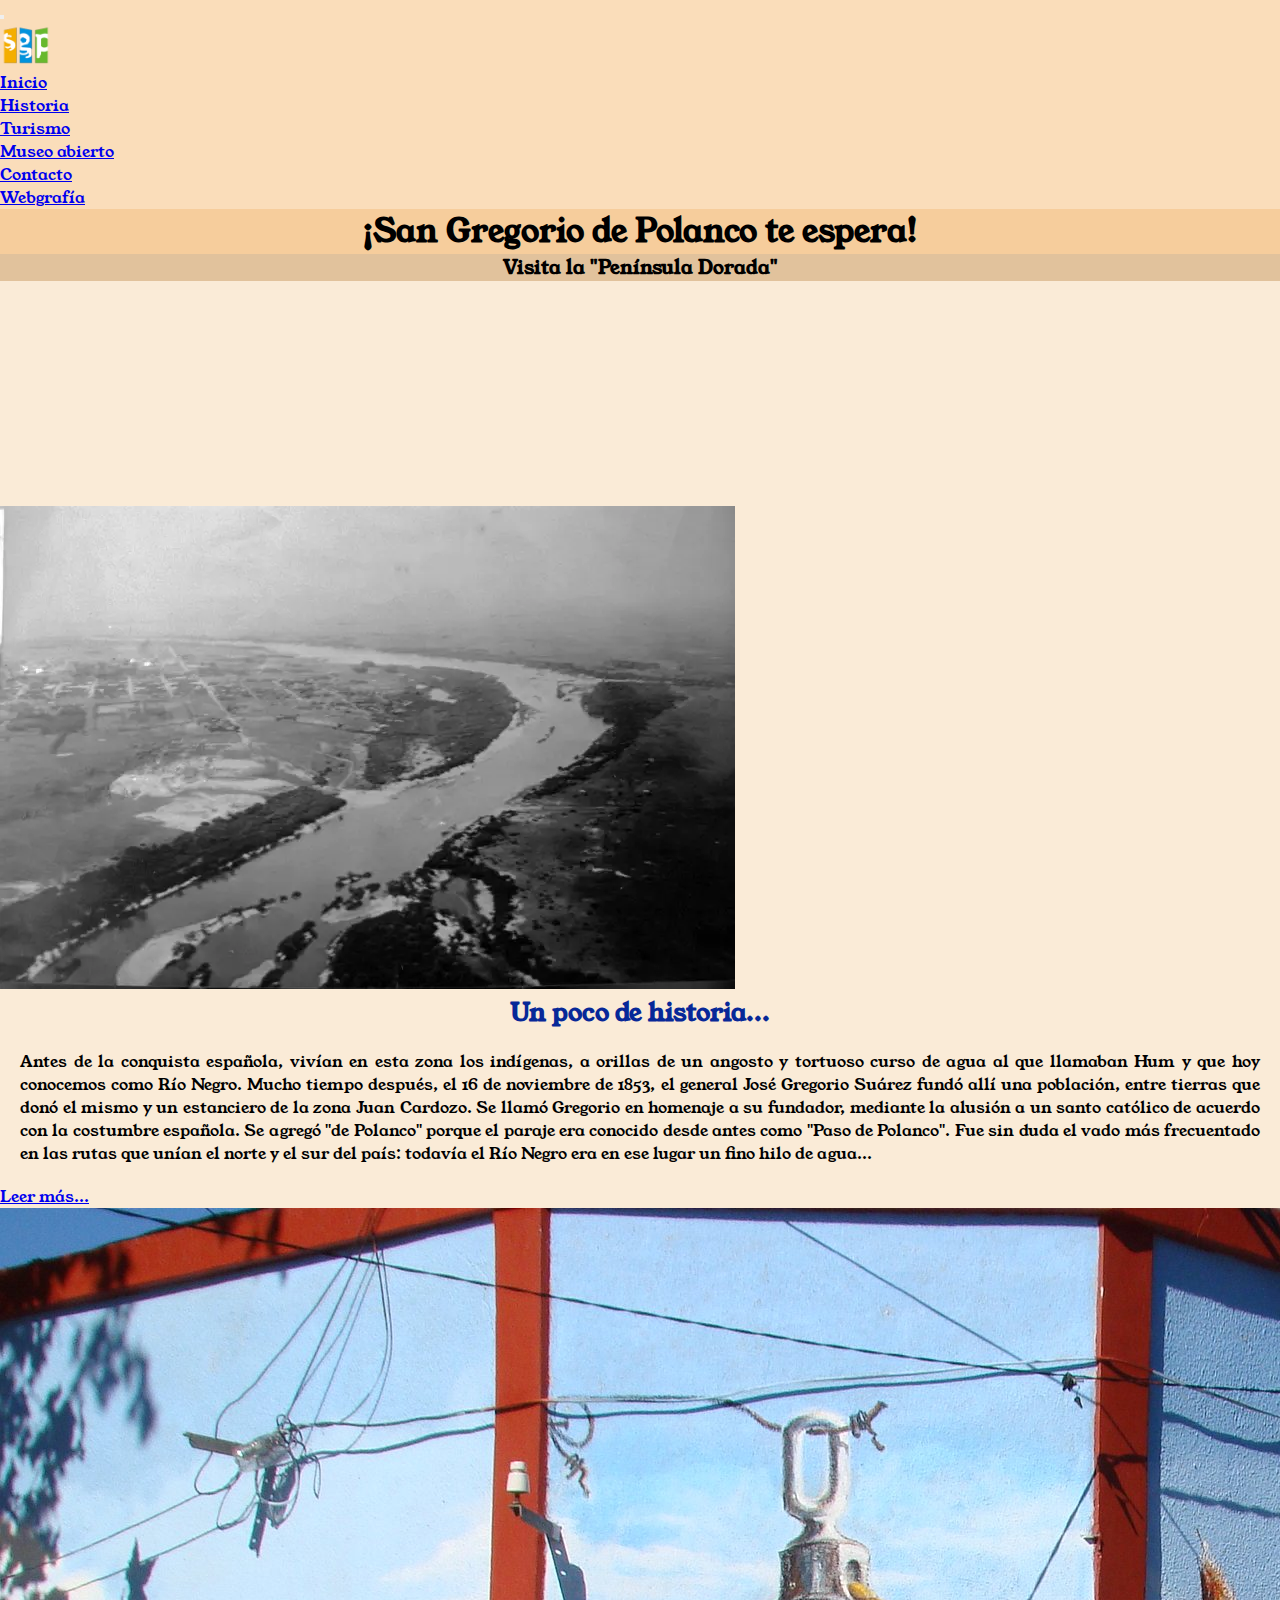
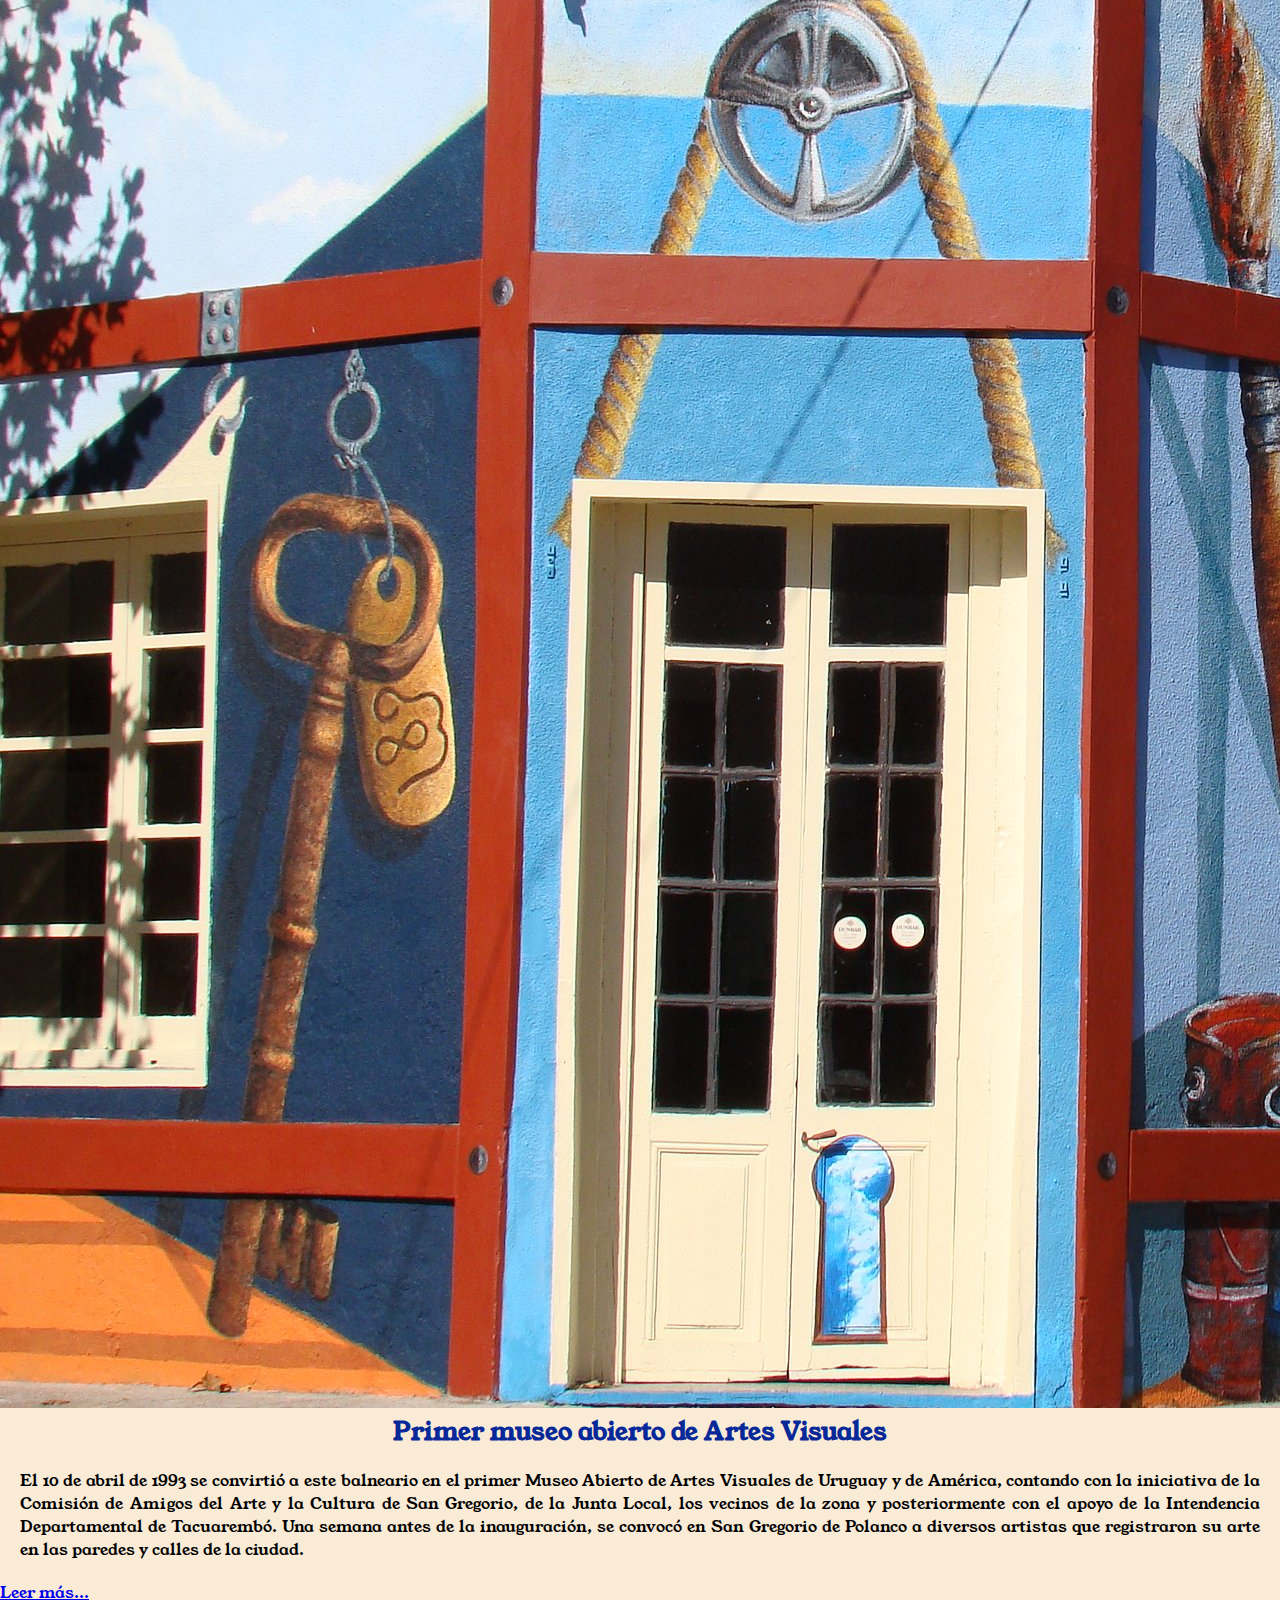
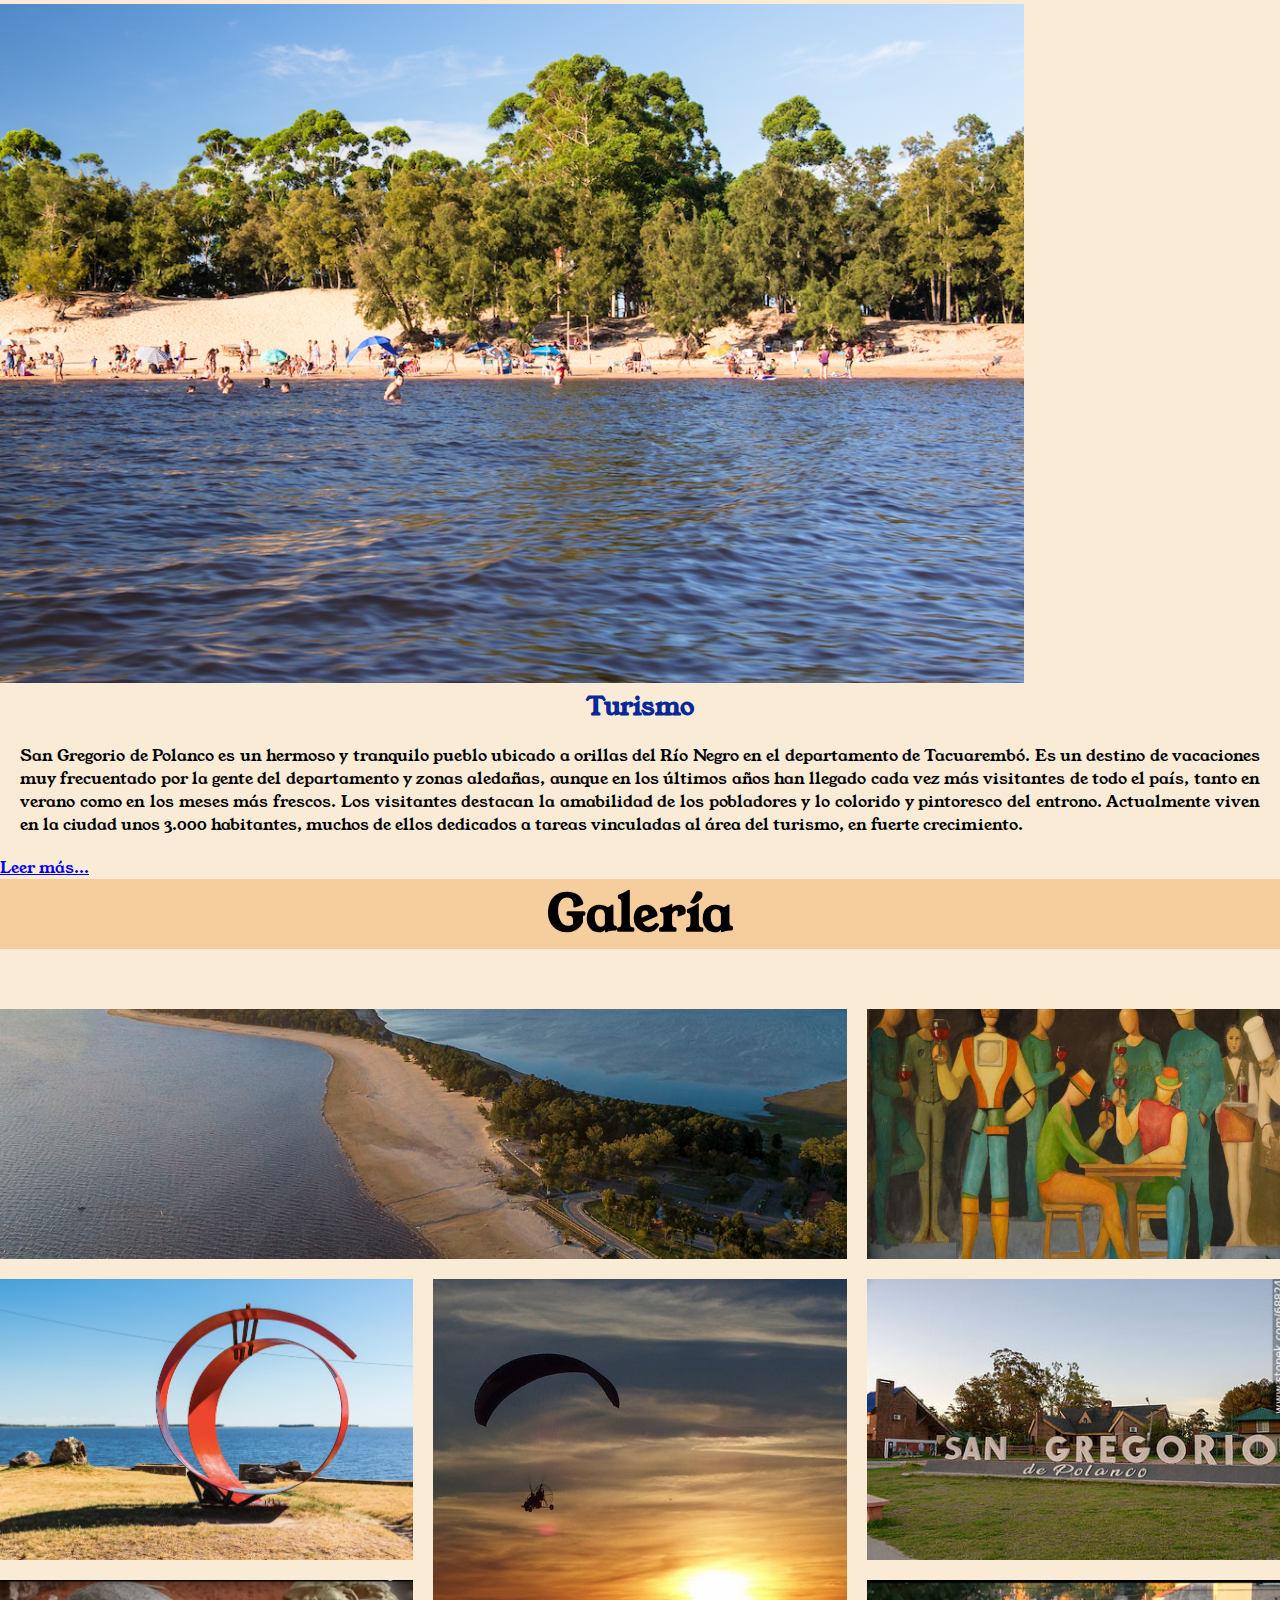
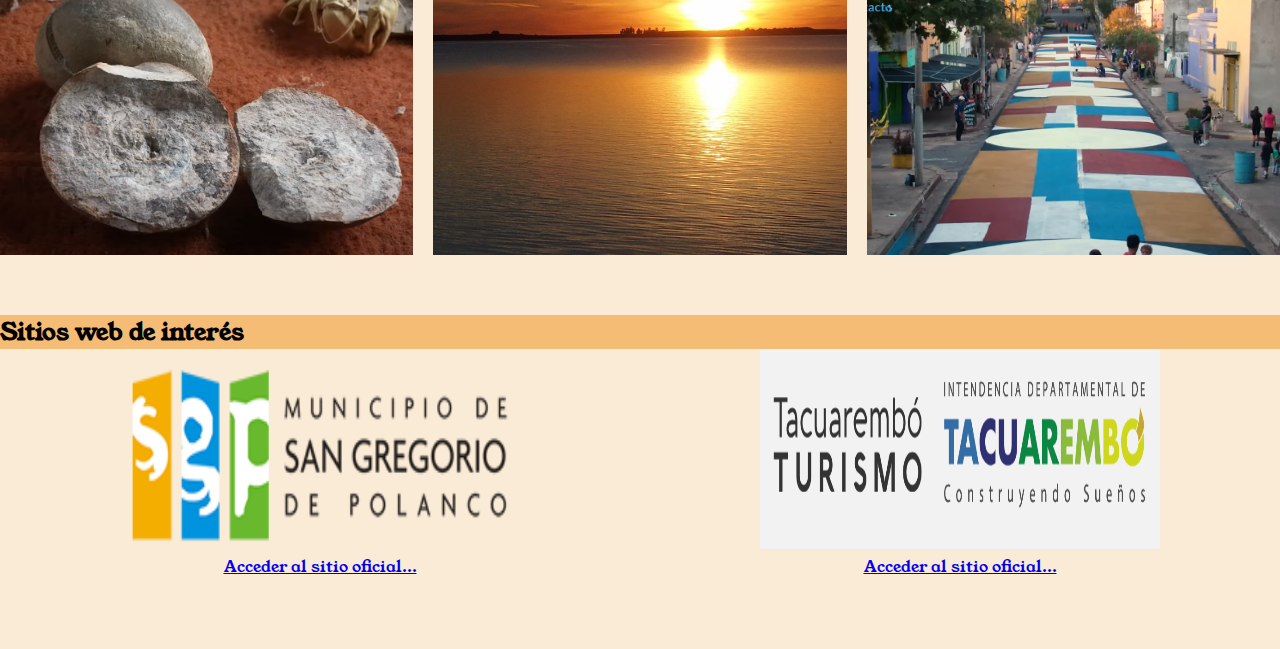
==== commit 7b5eb85f: "Arrgle algunos detalles de margins y paddings" ====
--- a/index.html
+++ b/index.html
@@ -76,14 +76,14 @@
 
   <div class="row">
     <div class="col col1">
-<h1>¡San Gregorio de Polanco te espera!</h1>
+<h1 class="titulo-index d-flex align-self-center">¡San Gregorio de Polanco te espera!</h1>
     </div></div>
 </section>
 
 <section class="section2 d-flex justify-content-center align-items-center p-2">
     <div class="row2">
     <div class="col col2">
-    <h3>Visita la "Península Dorada"</h3>
+    <h3 class="titulo-index">Visita la "Península Dorada"</h3>
   </div>
 </div>
   </section>
--- a/estilos2.css
+++ b/estilos2.css
@@ -52,6 +52,10 @@
     background-color:antiquewhite;
 }
 
+.titulo-index {
+    text-align: center;
+}
+
 .container {
 background-color:rgb(246, 205, 156);
 align-items: center;
@@ -259,7 +263,10 @@
 
 .titulo-contacto {
     background-color: rgb(248, 198, 133);
-    text-align: center;
+    display: flex;
+    width: 100%;
+    justify-content: center;
+    align-items: center;
 }
 
 .section-contacto {
@@ -322,10 +329,10 @@
     display: grid;
     width: 100%;
     height: 300px;
-    grid-template-columns: 1fr 1fr 1fr 1fr;
+    grid-template-columns: 1fr 1fr;
     grid-template-rows: 1fr;
     grid-template-areas:
-    "caja1 caja1 caja2 caja2";
+    "caja1 caja2";
     }
 
  .caja1 {
@@ -354,15 +361,15 @@
     grid-area: cajita1;
     align-items: center;
     justify-content: center;
-
+   text-align: center;
  }   
 
  .cajita2 {
     width: 100%;
     grid-area: cajita2;
-    align-items: center;
-    justify-content: center;
-    width: 500px;
+    width: 300px;
+    text-align: center;
+    margin-left: 100px;
  }
 
  .img-form {
@@ -394,6 +401,10 @@
     text-align: center;
 }
 
+
+.list-group {
+    text-align: justify;
+}
 
 @media screen and (max-width: 900px) {
     .container-historia {
@@ -428,7 +439,7 @@
      }
 }
 
- @media screen and (max-width: 600px) {
+ @media screen and (max-width: 800px) {
 
     .form-content {
     grid-template-columns: 1fr;
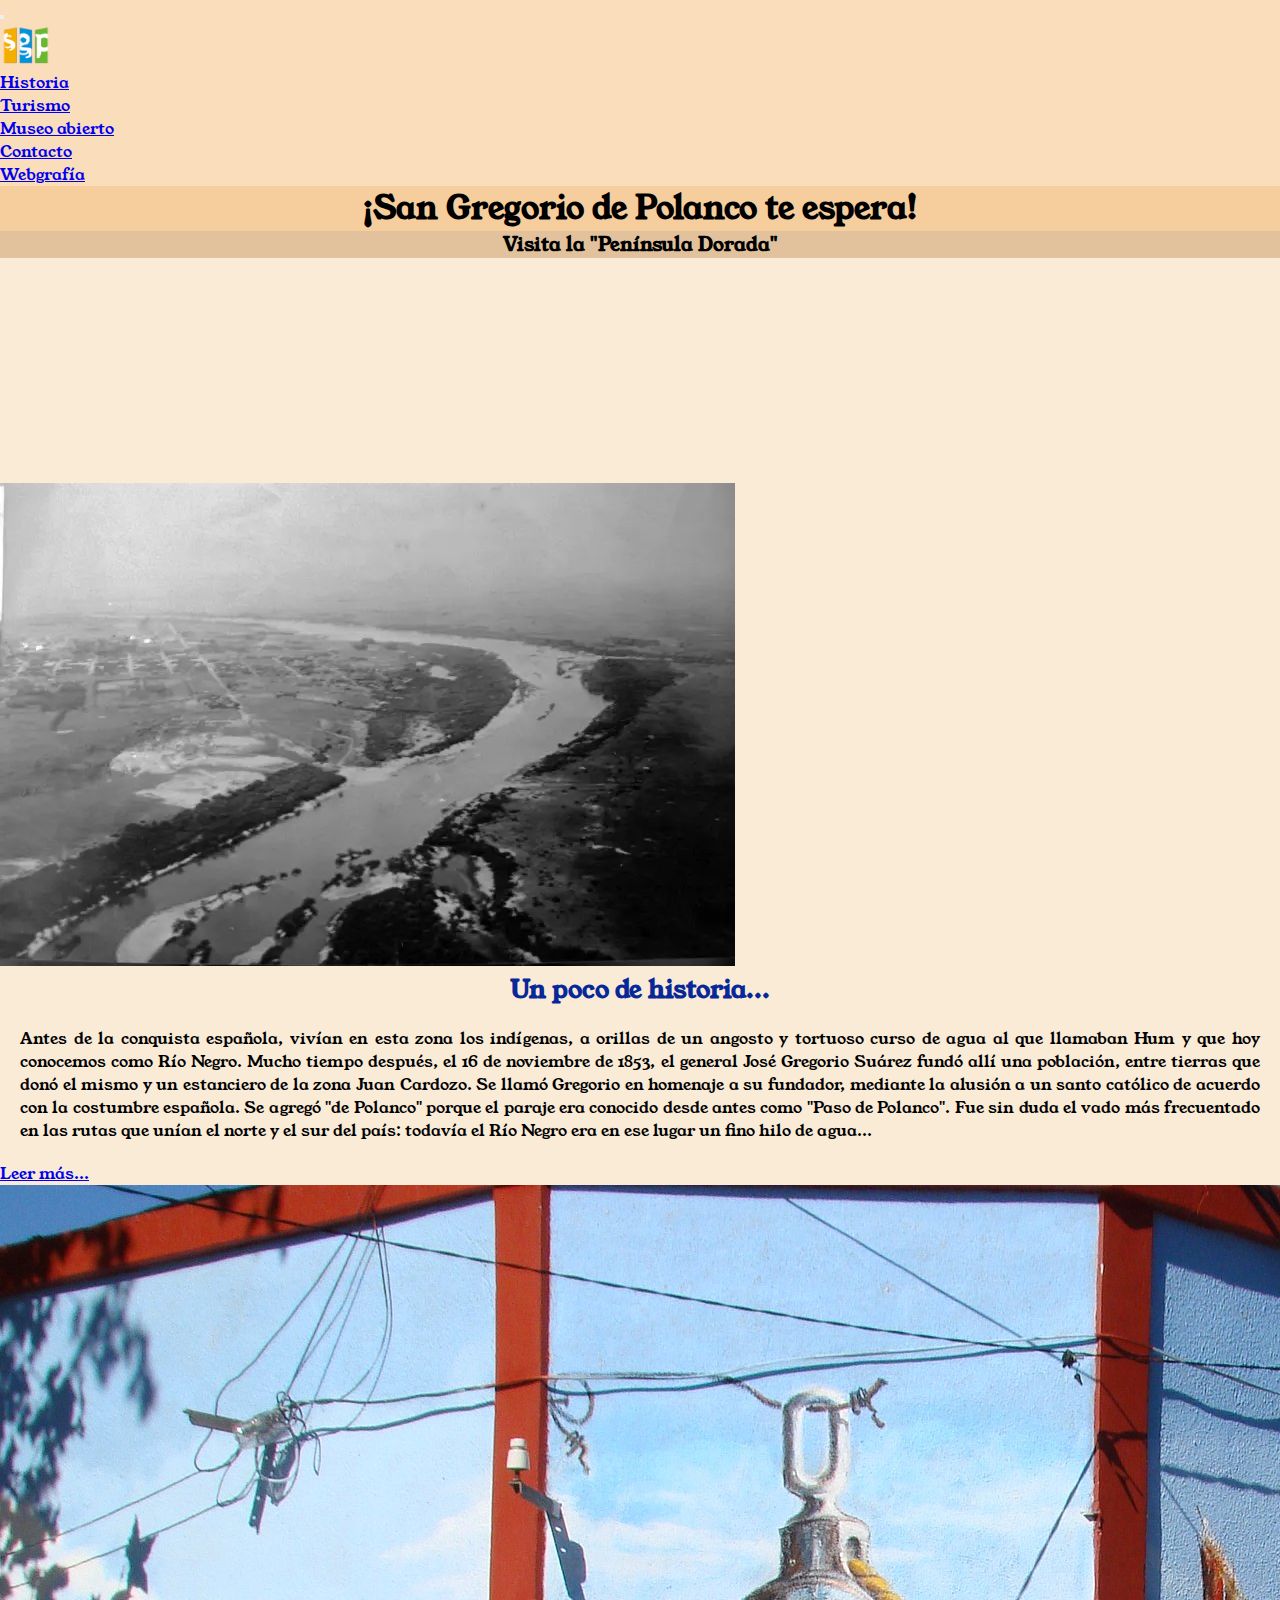
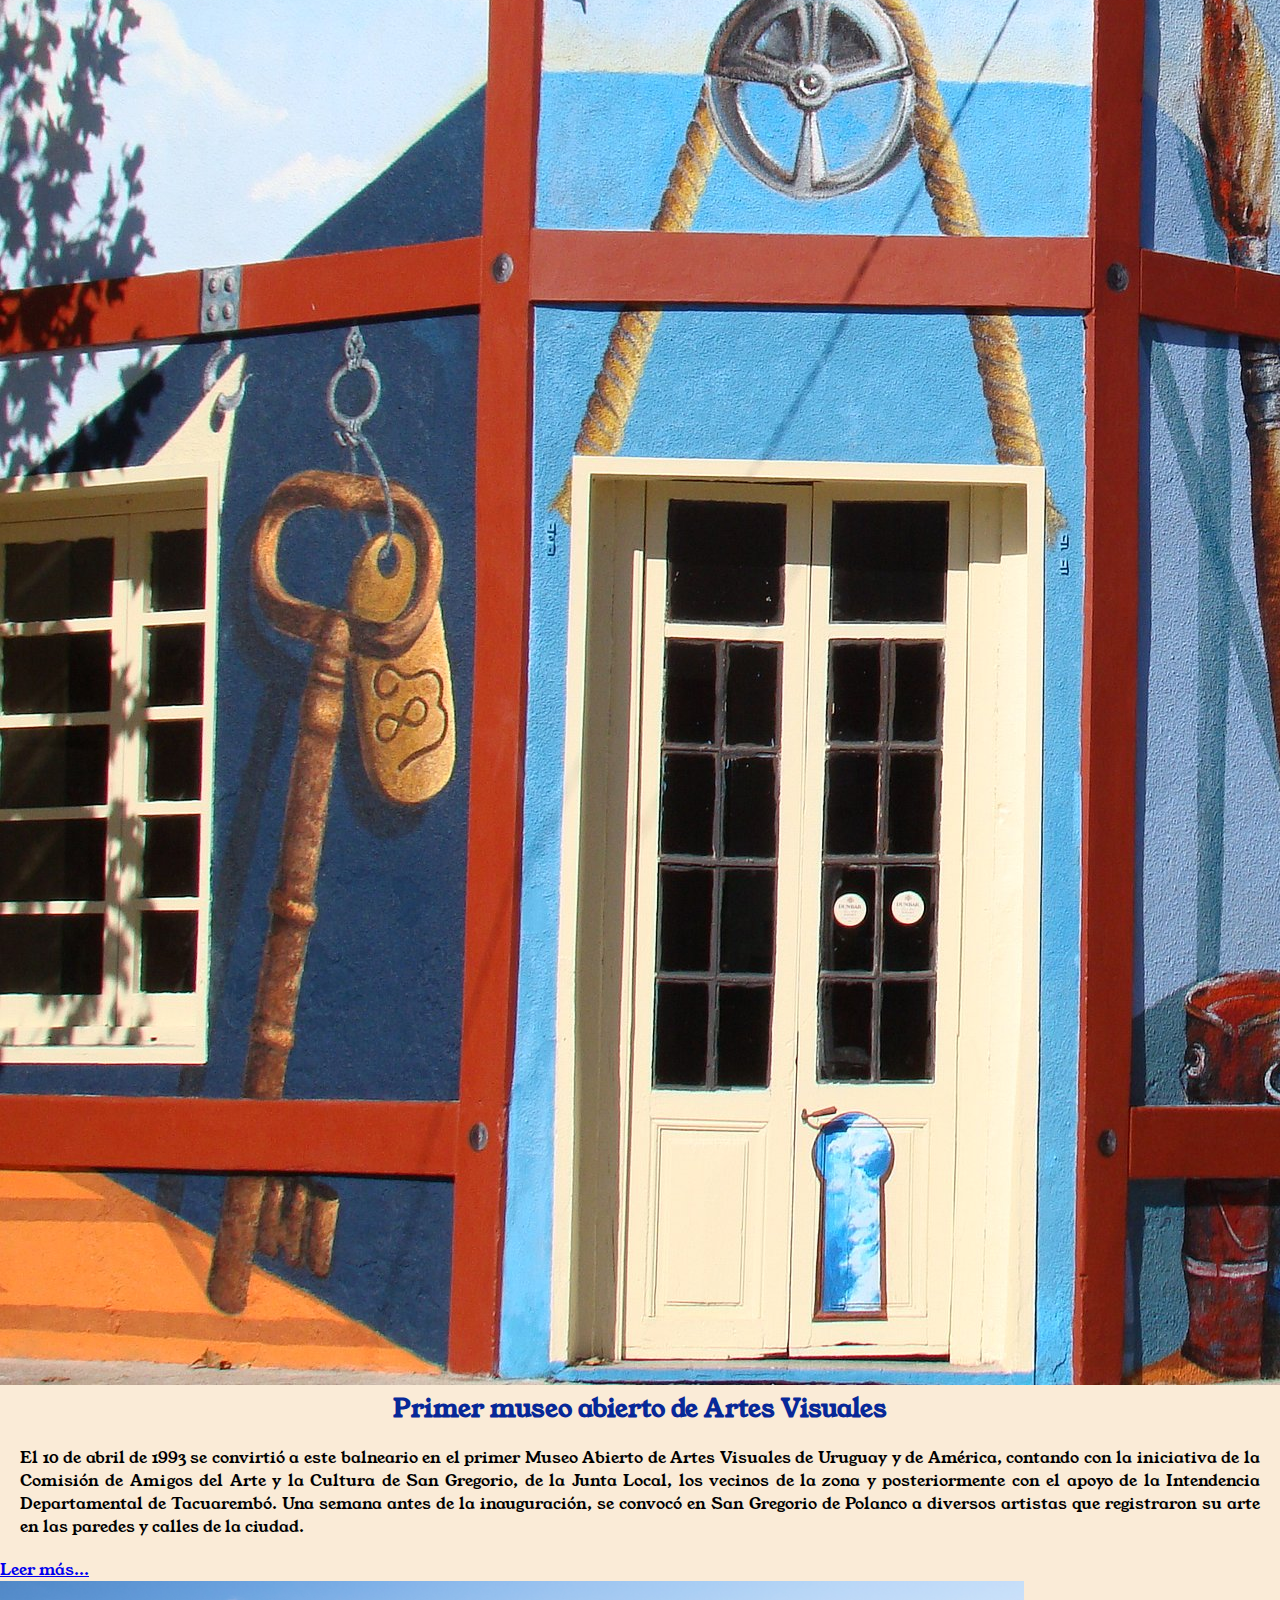
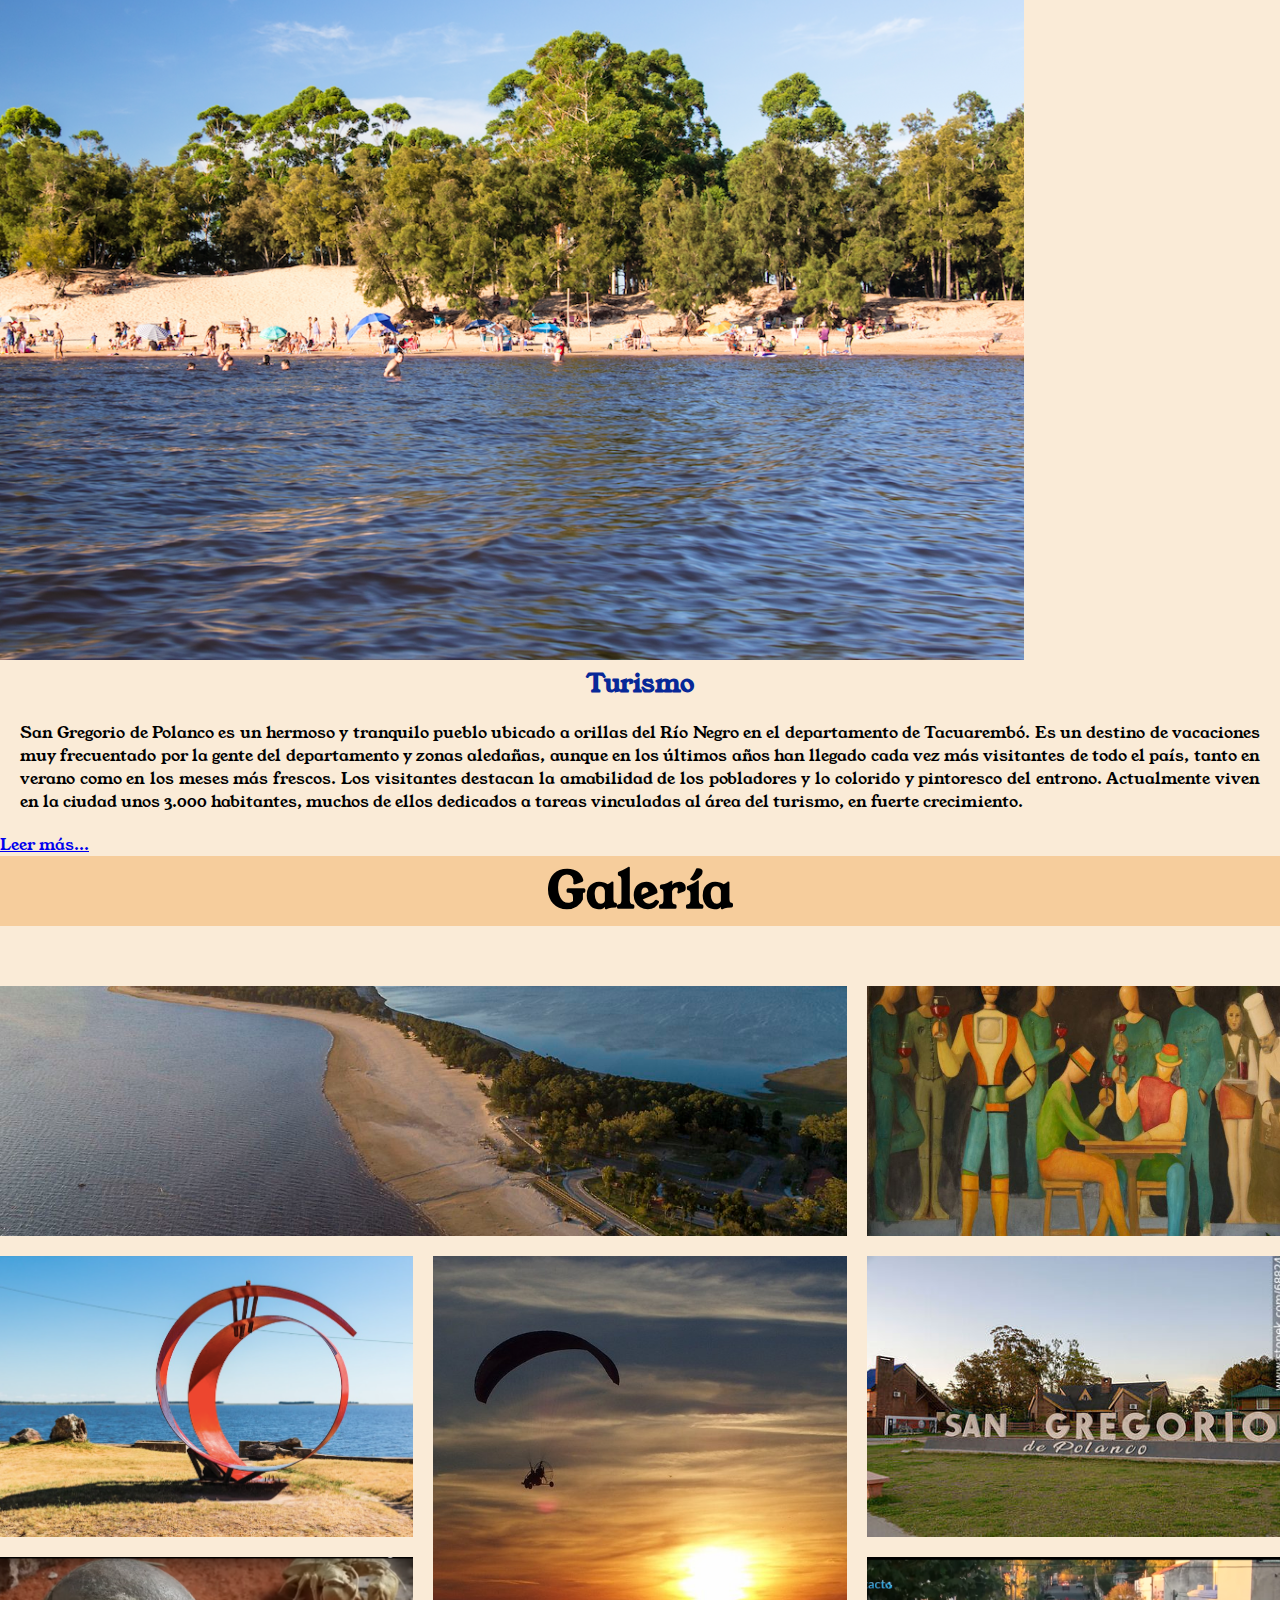
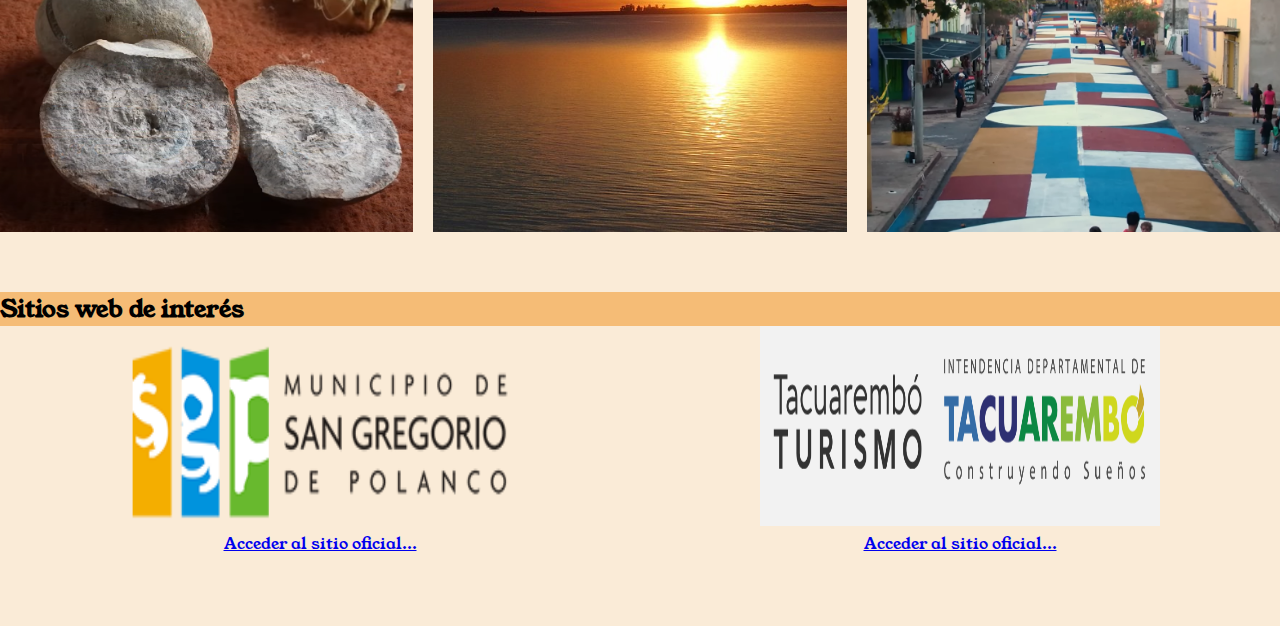
==== commit 4e5b9306: "Quite la opcion de inicio que aparecia en la pagina del index" ====
--- a/index.html
+++ b/index.html
@@ -43,9 +43,7 @@
         <ul class="navbar-nav d-flex justify-content-center align-items-center"> <!--Cuando agregamos estas clases a la navbar: d-flex justify-content-center align-items-center ya estamos centrando todo el contenido-->
 
           
-          <li class="nav-item mx-1">
-            <a class="nav-link active" aria-current="" href="index.html">Inicio</a>
-          </li>
+        
           <li class="nav-item mx-1">
           <a class="nav-link" href="historia.html">Historia</a>
         </li>
